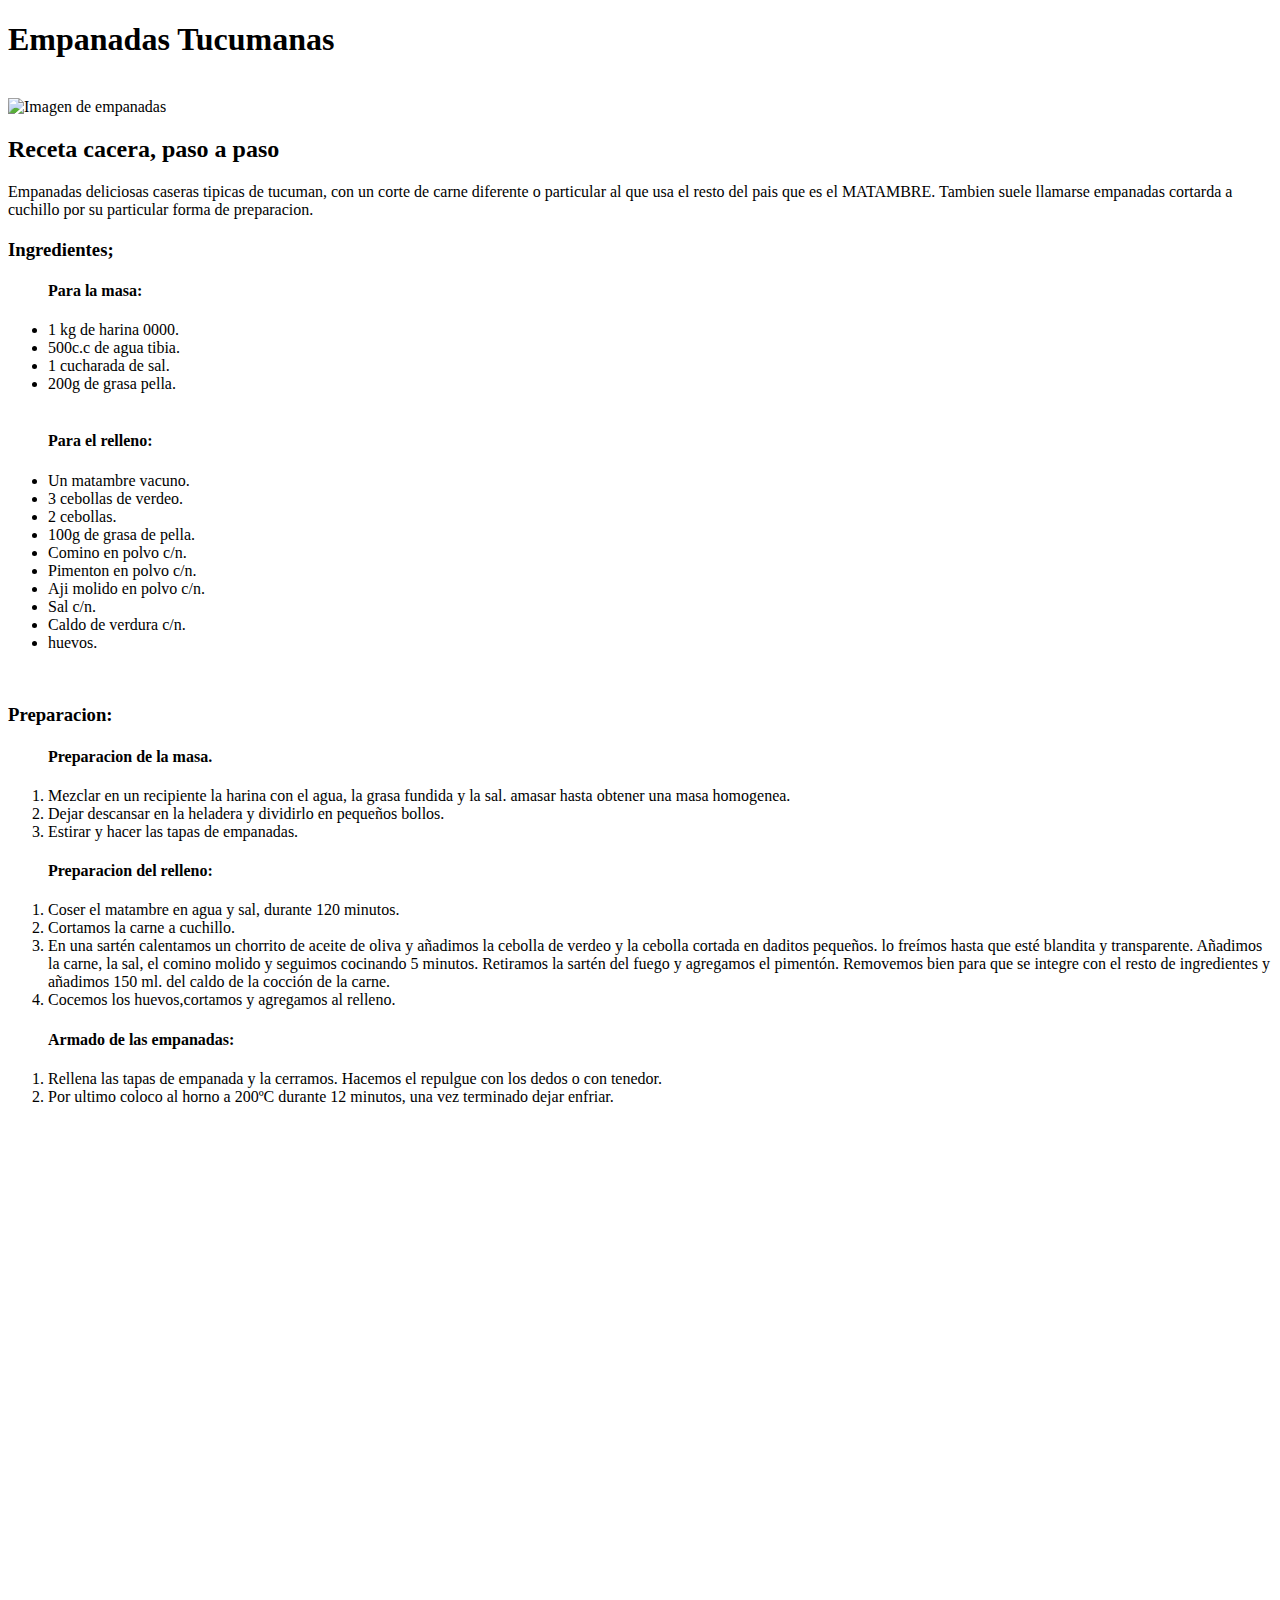
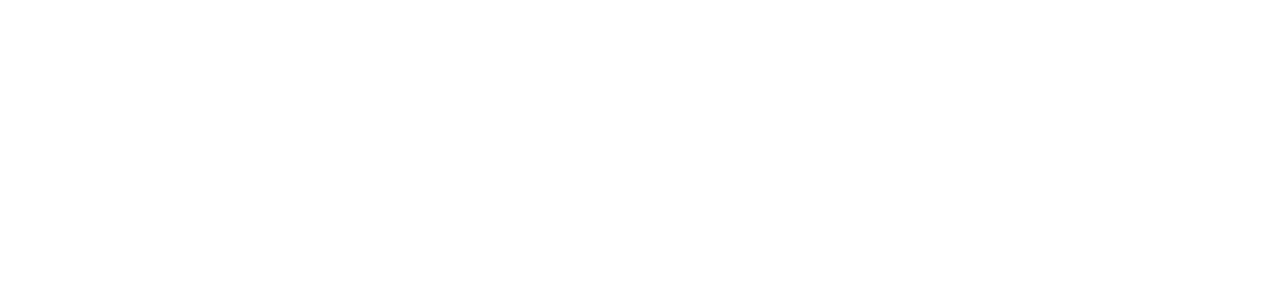
==== index.html @ 26b303b3 "Add files via upload" ====
<!DOCTYPE html>
<html lang="en" dir="ltr">
  <head>
    <meta charset="utf-8">
    <title>Empanadas tucumanas</title>
    <link rel="stylesheet" href="./css/estilo.css">
  </head>
  <body>
    <h1>Empanadas Tucumanas</h1>
    <br>
      <img src="imagenes/empanada.jpg" alt="Imagen de empanadas">
    <h2>Receta cacera, paso a paso</h2>
    <p>Empanadas deliciosas caseras tipicas de tucuman, con un corte de carne diferente o particular al que usa el resto del pais que es el MATAMBRE. Tambien suele llamarse empanadas cortarda a cuchillo por su particular forma de preparacion. </p>

    <h2></h2>

    <h3>Ingredientes;</h3>

    <ul>
      <h4>Para la masa:</h4>
      <li>  1 kg de harina 0000.</li>
      <li>  500c.c de agua tibia.</li>
       <li> 1 cucharada de sal.</li>
       <li>  200g de grasa pella.</li>
       <br>
       <h4>Para el relleno:</h4>
       <li>Un matambre vacuno.</li>
       <li>3 cebollas de verdeo.</li>
       <li>2 cebollas.</li>
        <li>100g de grasa de pella.</li>
        <li>Comino en polvo c/n.</li>
        <li>Pimenton en polvo c/n.</li>
        <li>Aji molido en polvo c/n.</li>
        <li>Sal c/n.</li>
        <li>Caldo de verdura c/n.</li>
        <li>huevos.</li>

    </ul>
    <br>
      <h3>Preparacion:</h3>
    <ol>
      <h4>Preparacion de la masa.</h4>
      <li>Mezclar en un recipiente la harina con el agua, la grasa fundida y la sal. amasar hasta obtener una masa homogenea.</li>
      <li>Dejar descansar en la heladera y dividirlo en pequeños bollos.</li>
      <li>Estirar y hacer las tapas de empanadas.</li>
    </ol>
    <ol>
      <h4>Preparacion del relleno:</h4>
      <li>Coser el matambre en agua y sal, durante 120 minutos.</li>
    <li>Cortamos la carne a cuchillo.</li>
    <li>En una sartén calentamos un chorrito de aceite de oliva y añadimos la cebolla de verdeo y la cebolla cortada en daditos pequeños.
      lo freímos hasta que esté blandita y transparente. Añadimos la carne, la sal, el comino molido y seguimos
 cocinando 5 minutos. Retiramos la sartén del fuego y agregamos el pimentón. Removemos bien para que se integre con el resto
 de ingredientes y añadimos 150 ml. del caldo de la cocción de la carne.</li>
 <li>Cocemos los huevos,cortamos y agregamos al relleno.</li>

    </ol>
    <ol>
      <h4>Armado de las empanadas:</h4>
      <li>Rellena las tapas de empanada y la cerramos. Hacemos el repulgue con los dedos o con tenedor.</li>
      <li>Por ultimo coloco al horno a 200ºC durante 12  minutos, una vez terminado dejar enfriar.</li>

    </ol>
<iframe width="560" height="315" src="https://www.youtube.com/embed/rnDQJhDhXo0" title="YouTube video player" frameborder="0" allow="accelerometer; autoplay; clipboard-write; encrypted-media; gyroscope; picture-in-picture" allowfullscreen></iframe>
<br>
<iframe src="https://www.google.com/maps/embed?pb=!1m18!1m12!1m3!1d113927.30717562452!2d-65.292634342418!3d-26.832688472022486!2m3!1f0!2f0!3f0!3m2!1i1024!2i768!4f13.1!3m3!1m2!1s0x94223792d6c56903%3A0xf88d5b92b5c56527!2sSan%20Miguel%20de%20Tucum%C3%A1n%2C%20Tucum%C3%A1n!5e0!3m2!1ses-419!2sar!4v1650241346299!5m2!1ses-419!2sar" width="600" height="450" style="border:0;" allowfullscreen="" loading="lazy" referrerpolicy="no-referrer-when-downgrade"></iframe>
  </body>
</html>
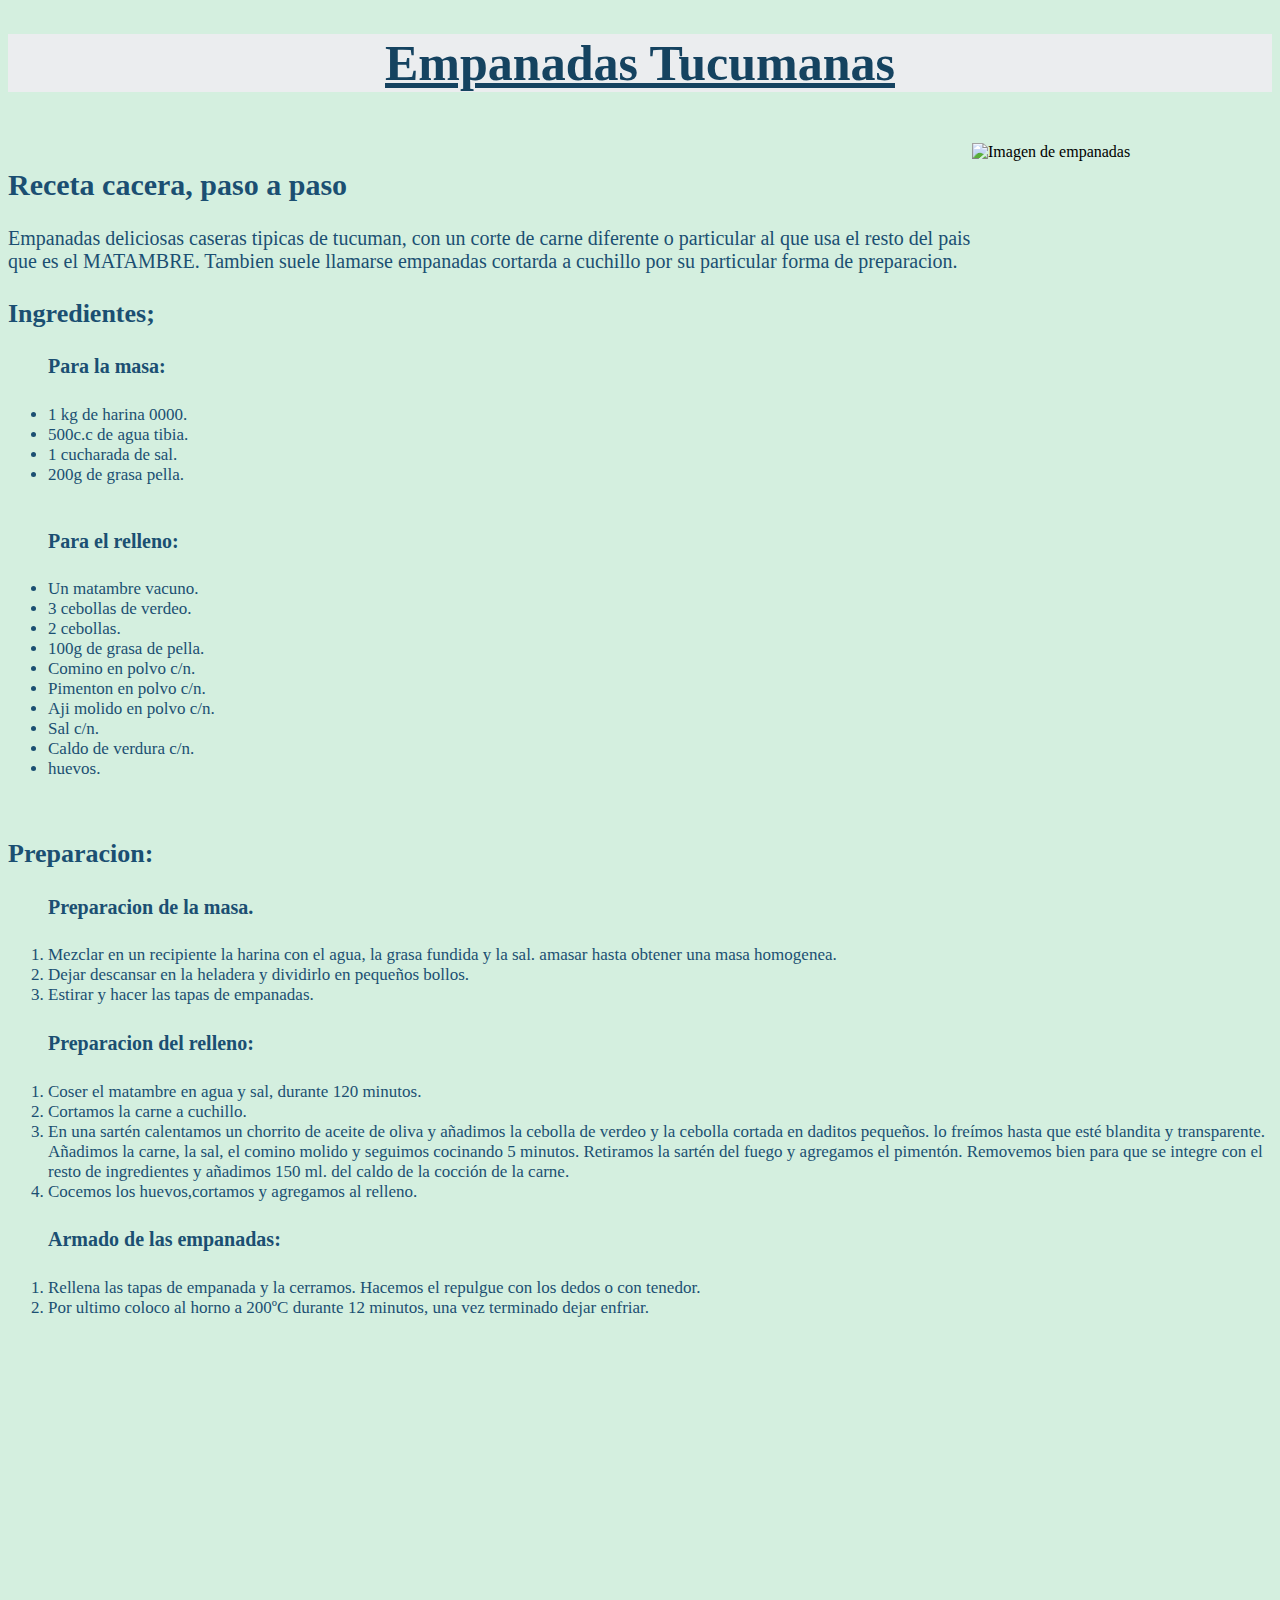
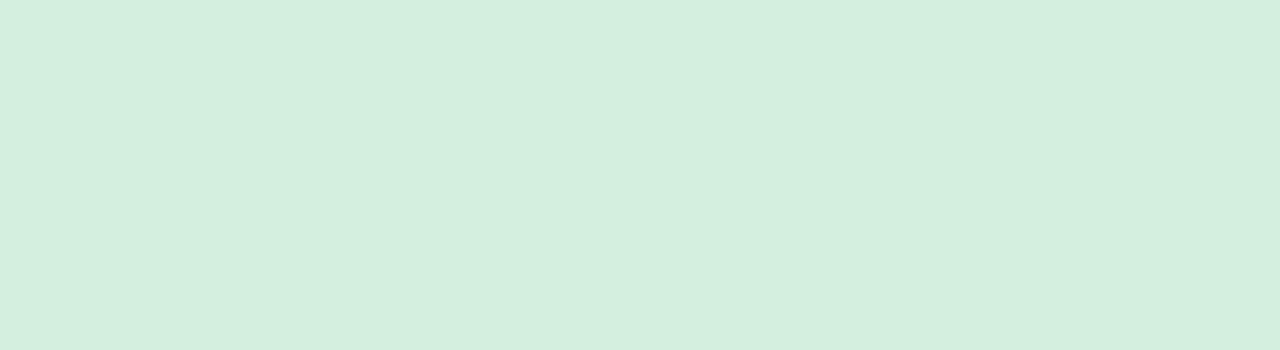
==== commit 4911c805: "Add files via upload" ====
--- a/index.html
+++ b/index.html
@@ -8,7 +8,7 @@
   <body>
     <h1>Empanadas Tucumanas</h1>
     <br>
-      <img src="imagenes/empanada.jpg" alt="Imagen de empanadas">
+      <img src="https://live.staticflickr.com/5519/31195692122_f3aa318936.jpg" alt="Imagen de empanadas">
     <h2>Receta cacera, paso a paso</h2>
     <p>Empanadas deliciosas caseras tipicas de tucuman, con un corte de carne diferente o particular al que usa el resto del pais que es el MATAMBRE. Tambien suele llamarse empanadas cortarda a cuchillo por su particular forma de preparacion. </p>
 
--- a/css/estilo.css
+++ b/css/estilo.css
@@ -0,0 +1,23 @@
+body {background-color:#D4EFDF;
+  font-style: normal;
+  border-color: red;}
+h1 {color:#154360;
+  background-color:#EBEDEF;
+   font-size:50px;
+   text-decoration: underline;
+   text-align:center;}
+h2 {color: #1B4F72;
+  font-size: 30px;
+  font-weight: bolder;}
+p { color:#1B4F72;
+  font-size: 20px}
+h3 {color:#1B4F72;
+  font-size: 26px}
+h3 {font-size: 26px}
+H4 {color: #1B4F72;
+  font-size: 20px}
+li {color: #1B4F72;
+  font-size:17px}
+img {min-width: 300px;height:300px;
+float: right;}
+iframe {min-width: 300px;height: 300px}
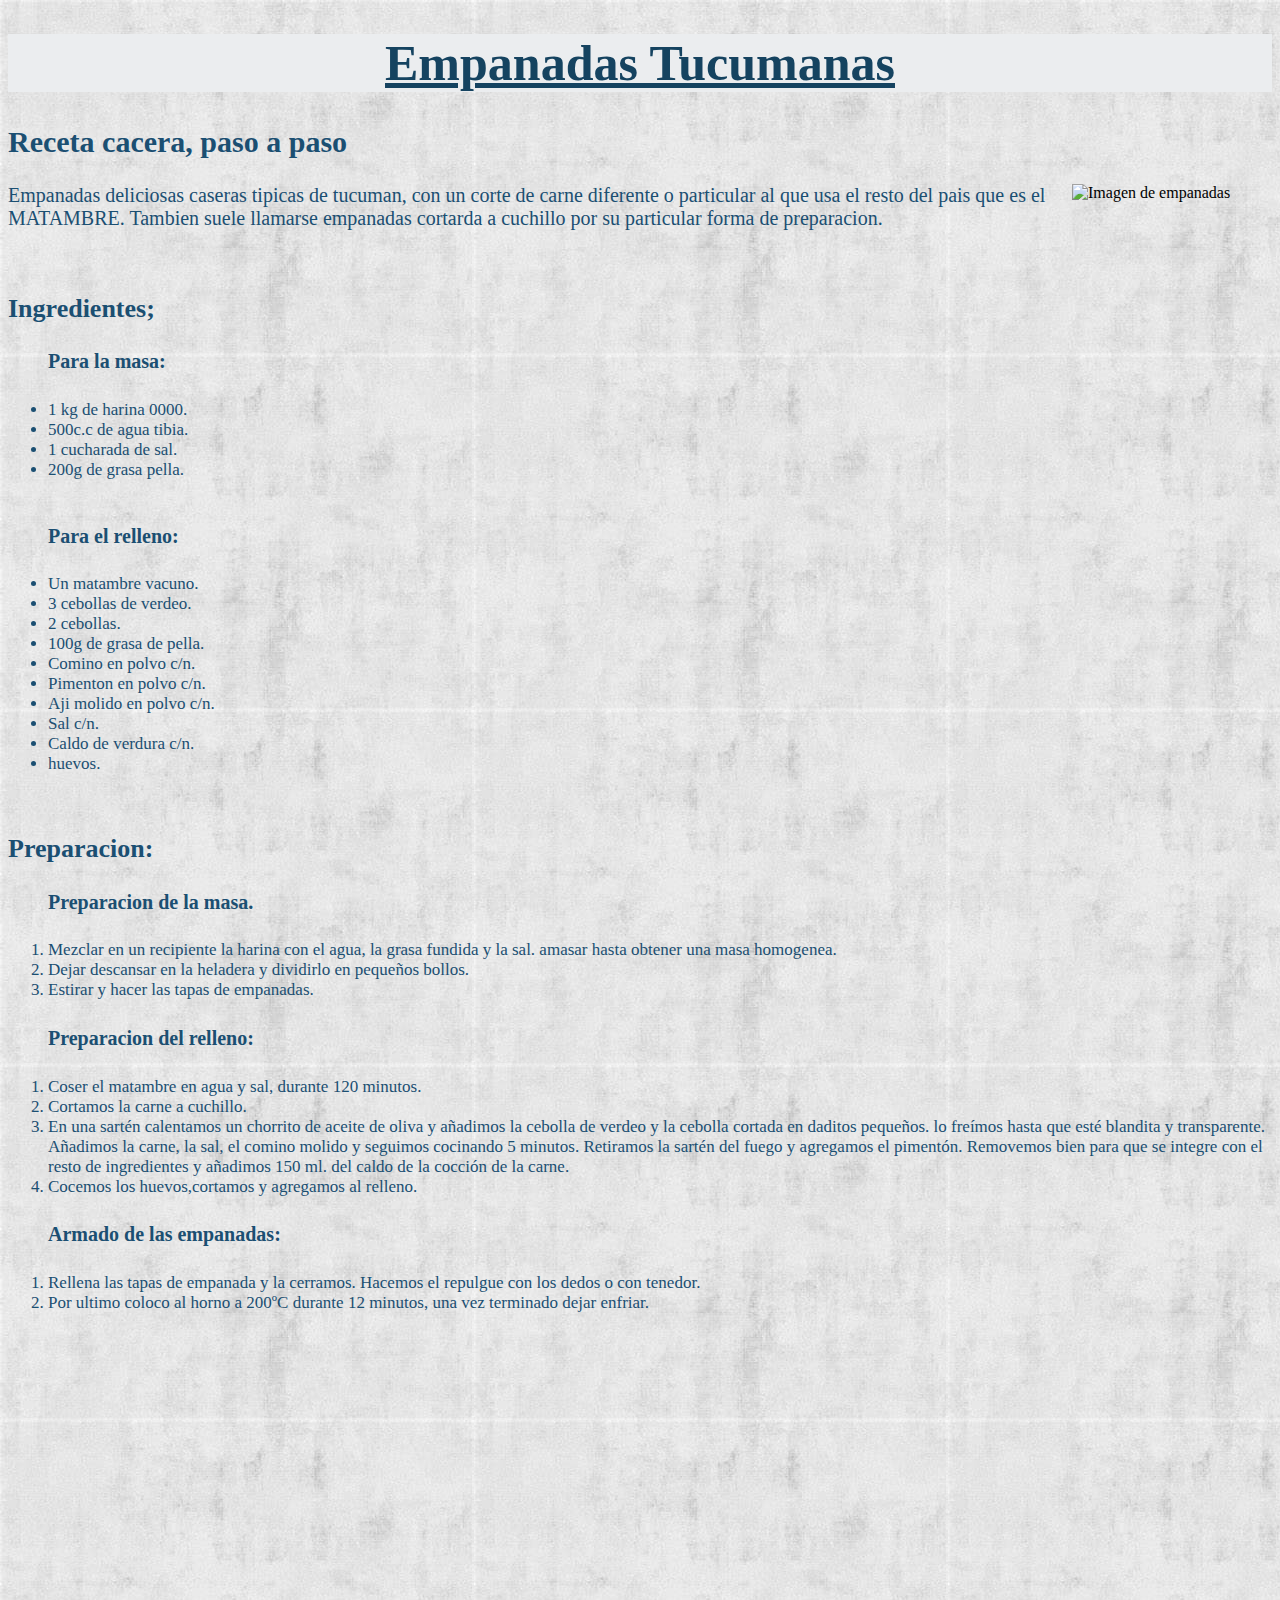
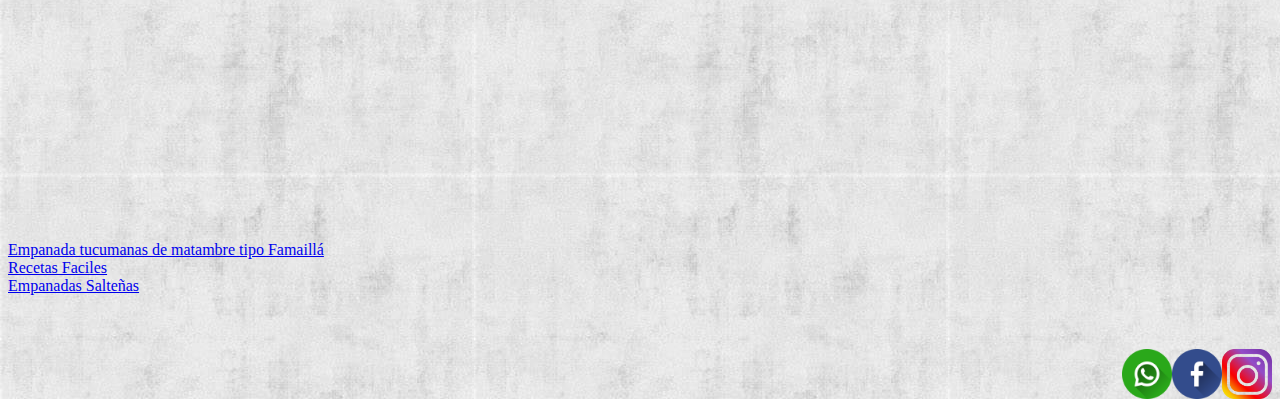
==== commit 10c44e1e: "Add files via upload" ====
--- a/index.html
+++ b/index.html
@@ -1,68 +1,93 @@
 <!DOCTYPE html>
 <html lang="en" dir="ltr">
-  <head>
-    <meta charset="utf-8">
-    <title>Empanadas tucumanas</title>
-    <link rel="stylesheet" href="./css/estilo.css">
-  </head>
-  <body>
-    <h1>Empanadas Tucumanas</h1>
-    <br>
-      <img src="https://live.staticflickr.com/5519/31195692122_f3aa318936.jpg" alt="Imagen de empanadas">
-    <h2>Receta cacera, paso a paso</h2>
-    <p>Empanadas deliciosas caseras tipicas de tucuman, con un corte de carne diferente o particular al que usa el resto del pais que es el MATAMBRE. Tambien suele llamarse empanadas cortarda a cuchillo por su particular forma de preparacion. </p>
+<head>
+ <meta charset="utf-8">
+ <title>Empanadas tucumanas</title>
+ <link rel="stylesheet" href="./css/estilo.css">
+</head>
+<body>
+ <header>
+  <h1>Empanadas Tucumanas</h1>
+  <h2>Receta cacera, paso a paso</h2>
+  <div class="img1"> <img id="principal" src="https://live.staticflickr.com/5519/31195692122_f3aa318936.jpg" alt="Imagen de empanadas">
 
-    <h2></h2>
+    </div>
+      <p>Empanadas deliciosas caseras tipicas de tucuman, con un corte de carne diferente o particular al que usa el resto del pais que es el MATAMBRE. Tambien suele llamarse empanadas cortarda a cuchillo por su particular forma de preparacion. </p>
 
-    <h3>Ingredientes;</h3>
+ </header>
 
-    <ul>
-      <h4>Para la masa:</h4>
-      <li>  1 kg de harina 0000.</li>
-      <li>  500c.c de agua tibia.</li>
-       <li> 1 cucharada de sal.</li>
-       <li>  200g de grasa pella.</li>
-       <br>
-       <h4>Para el relleno:</h4>
-       <li>Un matambre vacuno.</li>
-       <li>3 cebollas de verdeo.</li>
-       <li>2 cebollas.</li>
-        <li>100g de grasa de pella.</li>
-        <li>Comino en polvo c/n.</li>
-        <li>Pimenton en polvo c/n.</li>
-        <li>Aji molido en polvo c/n.</li>
-        <li>Sal c/n.</li>
-        <li>Caldo de verdura c/n.</li>
-        <li>huevos.</li>
+   <br>
 
-    </ul>
-    <br>
-      <h3>Preparacion:</h3>
-    <ol>
-      <h4>Preparacion de la masa.</h4>
-      <li>Mezclar en un recipiente la harina con el agua, la grasa fundida y la sal. amasar hasta obtener una masa homogenea.</li>
-      <li>Dejar descansar en la heladera y dividirlo en pequeños bollos.</li>
-      <li>Estirar y hacer las tapas de empanadas.</li>
-    </ol>
-    <ol>
-      <h4>Preparacion del relleno:</h4>
-      <li>Coser el matambre en agua y sal, durante 120 minutos.</li>
-    <li>Cortamos la carne a cuchillo.</li>
-    <li>En una sartén calentamos un chorrito de aceite de oliva y añadimos la cebolla de verdeo y la cebolla cortada en daditos pequeños.
-      lo freímos hasta que esté blandita y transparente. Añadimos la carne, la sal, el comino molido y seguimos
- cocinando 5 minutos. Retiramos la sartén del fuego y agregamos el pimentón. Removemos bien para que se integre con el resto
- de ingredientes y añadimos 150 ml. del caldo de la cocción de la carne.</li>
- <li>Cocemos los huevos,cortamos y agregamos al relleno.</li>
+<section>
+   <h3>Ingredientes;</h3>
 
-    </ol>
-    <ol>
-      <h4>Armado de las empanadas:</h4>
-      <li>Rellena las tapas de empanada y la cerramos. Hacemos el repulgue con los dedos o con tenedor.</li>
-      <li>Por ultimo coloco al horno a 200ºC durante 12  minutos, una vez terminado dejar enfriar.</li>
+ <ul>
+   <h4>Para la masa:</h4>
+   <li>  1 kg de harina 0000.</li>
+   <li>  500c.c de agua tibia.</li>
+   <li> 1 cucharada de sal.</li>
+   <li>  200g de grasa pella.</li>
+   <br>
+   <h4>Para el relleno:</h4>
+   <li>Un matambre vacuno.</li>
+   <li>3 cebollas de verdeo.</li>
+   <li>2 cebollas.</li>
+   <li>100g de grasa de pella.</li>
+   <li>Comino en polvo c/n.</li>
+   <li>Pimenton en polvo c/n.</li>
+   <li>Aji molido en polvo c/n.</li>
+   <li>Sal c/n.</li>
+   <li>Caldo de verdura c/n.</li>
+   <li>huevos.</li>
 
-    </ol>
-<iframe width="560" height="315" src="https://www.youtube.com/embed/rnDQJhDhXo0" title="YouTube video player" frameborder="0" allow="accelerometer; autoplay; clipboard-write; encrypted-media; gyroscope; picture-in-picture" allowfullscreen></iframe>
+</ul>
+   <br>
+  <h3>Preparacion:</h3>
+<ol>
+  <h4>Preparacion de la masa.</h4>
+  <li>Mezclar en un recipiente la harina con el agua, la grasa fundida y la sal. amasar hasta obtener una masa homogenea.</li>
+  <li>Dejar descansar en la heladera y dividirlo en pequeños bollos.</li>
+  <li>Estirar y hacer las tapas de empanadas.</li>
+</ol>
+<ol>
+  <h4>Preparacion del relleno:</h4>
+  <li>Coser el matambre en agua y sal, durante 120 minutos.</li>
+<li>Cortamos la carne a cuchillo.</li>
+<li>En una sartén calentamos un chorrito de aceite de oliva y añadimos la cebolla de verdeo y la cebolla cortada en daditos pequeños.
+  lo freímos hasta que esté blandita y transparente. Añadimos la carne, la sal, el comino molido y seguimos
+cocinando 5 minutos. Retiramos la sartén del fuego y agregamos el pimentón. Removemos bien para que se integre con el resto
+de ingredientes y añadimos 150 ml. del caldo de la cocción de la carne.</li>
+<li>Cocemos los huevos,cortamos y agregamos al relleno.</li>
+
+</ol>
+<ol>
+  <h4>Armado de las empanadas:</h4>
+  <li>Rellena las tapas de empanada y la cerramos. Hacemos el repulgue con los dedos o con tenedor.</li>
+  <li>Por ultimo coloco al horno a 200ºC durante 12  minutos, una vez terminado dejar enfriar.</li>
+</ol>
+<section/>
+
+<aside>
+<iframe class="iframe1"src="https://www.youtube.com/embed/rnDQJhDhXo0" title="YouTube video player" frameborder="0" allow="accelerometer; autoplay; clipboard-write; encrypted-media; gyroscope; picture-in-picture" allowfullscreen></iframe>
 <br>
-<iframe src="https://www.google.com/maps/embed?pb=!1m18!1m12!1m3!1d113927.30717562452!2d-65.292634342418!3d-26.832688472022486!2m3!1f0!2f0!3f0!3m2!1i1024!2i768!4f13.1!3m3!1m2!1s0x94223792d6c56903%3A0xf88d5b92b5c56527!2sSan%20Miguel%20de%20Tucum%C3%A1n%2C%20Tucum%C3%A1n!5e0!3m2!1ses-419!2sar!4v1650241346299!5m2!1ses-419!2sar" width="600" height="450" style="border:0;" allowfullscreen="" loading="lazy" referrerpolicy="no-referrer-when-downgrade"></iframe>
-  </body>
+<br>
+<br>
+<iframe class="iframe2"src="https://www.google.com/maps/embed?pb=!1m18!1m12!1m3!1d113927.30717562452!2d-65.292634342418!3d-26.832688472022486!2m3!1f0!2f0!3f0!3m2!1i1024!2i768!4f13.1!3m3!1m2!1s0x94223792d6c56903%3A0xf88d5b92b5c56527!2sSan%20Miguel%20de%20Tucum%C3%A1n%2C%20Tucum%C3%A1n!5e0!3m2!1ses-419!2sar!4v1650241346299!5m2!1ses-419!2sar" width="600" height="450" style="border:0;" allowfullscreen="" loading="lazy" referrerpolicy="no-referrer-when-downgrade"></iframe>
+ <br>
+ <br>
+ <a href="https://cookpad.com/ar/recetas/115215-empanada-tucumanas-de-matambre-tipo-famailla"target="blank">Empanada tucumanas de matambre tipo Famaillá</a>
+  <br>
+  <a href="https://www.cocinafacil.com.mx/recetas/recetas-de-empanadas/"target="blank">Recetas Faciles</a>
+  <br>
+  <a href="https://www.lanacion.com.ar/recetas/empanada-saltena-nid03052021/"target="blank">Empanadas Salteñas</a>
+
+</aside>
+<br><br><br>
+<footer>
+  <a href="#"><img class="img2" src="logo/instagram.jpg" alt="instagram"target="siguenos"></a>
+  <a href="#"> <img class="img2" src="logo/facebook.jpg" alt="facebook"></a>
+<a href="contacto.html"target="blank"><img class="img2" src="logo/whatsapp.jpg" alt="WhatsApp"></a>
+</footer>
+
+</body>
 </html>
--- a/css/estilo.css
+++ b/css/estilo.css
@@ -1,23 +1,30 @@
-body {background-color:#D4EFDF;
+body {background-image: url(../fondo/fon.jpg);
+  background-color:#D4EFDF;
   font-style: normal;
   border-color: red;}
-h1 {color:#154360;
-  background-color:#EBEDEF;
-   font-size:50px;
-   text-decoration: underline;
-   text-align:center;}
-h2 {color: #1B4F72;
-  font-size: 30px;
-  font-weight: bolder;}
-p { color:#1B4F72;
-  font-size: 20px}
-h3 {color:#1B4F72;
-  font-size: 26px}
-h3 {font-size: 26px}
-H4 {color: #1B4F72;
-  font-size: 20px}
-li {color: #1B4F72;
-  font-size:17px}
-img {min-width: 300px;height:300px;
-float: right;}
-iframe {min-width: 300px;height: 300px}
+  header
+    h1 {color:#154360;
+    background-color:#EBEDEF;
+     font-size:50px;
+     text-decoration: underline;
+     text-align:center;}
+  h2 {color: #1B4F72;
+    font-size: 30px;
+    font-weight: bolder;}
+    .img1 {min-width: 200px;height:200px;
+    float: right;}
+  p { color:#1B4F72;
+    font-size: 20px}
+
+    section
+  h3 {color:#1B4F72;
+    font-size: 26px}
+  H4 {color: #1B4F72;
+    font-size: 20px}
+  li {color: #1B4F72;
+    font-size:17px}}
+aside
+.iframe1 {width: 300px;height: 300px;}
+ .iframe2{width:300px;;height: 300px;}
+ footer
+.img2 {min-width: 50px;height: 50px;float:right;background-attachment: fixed;}
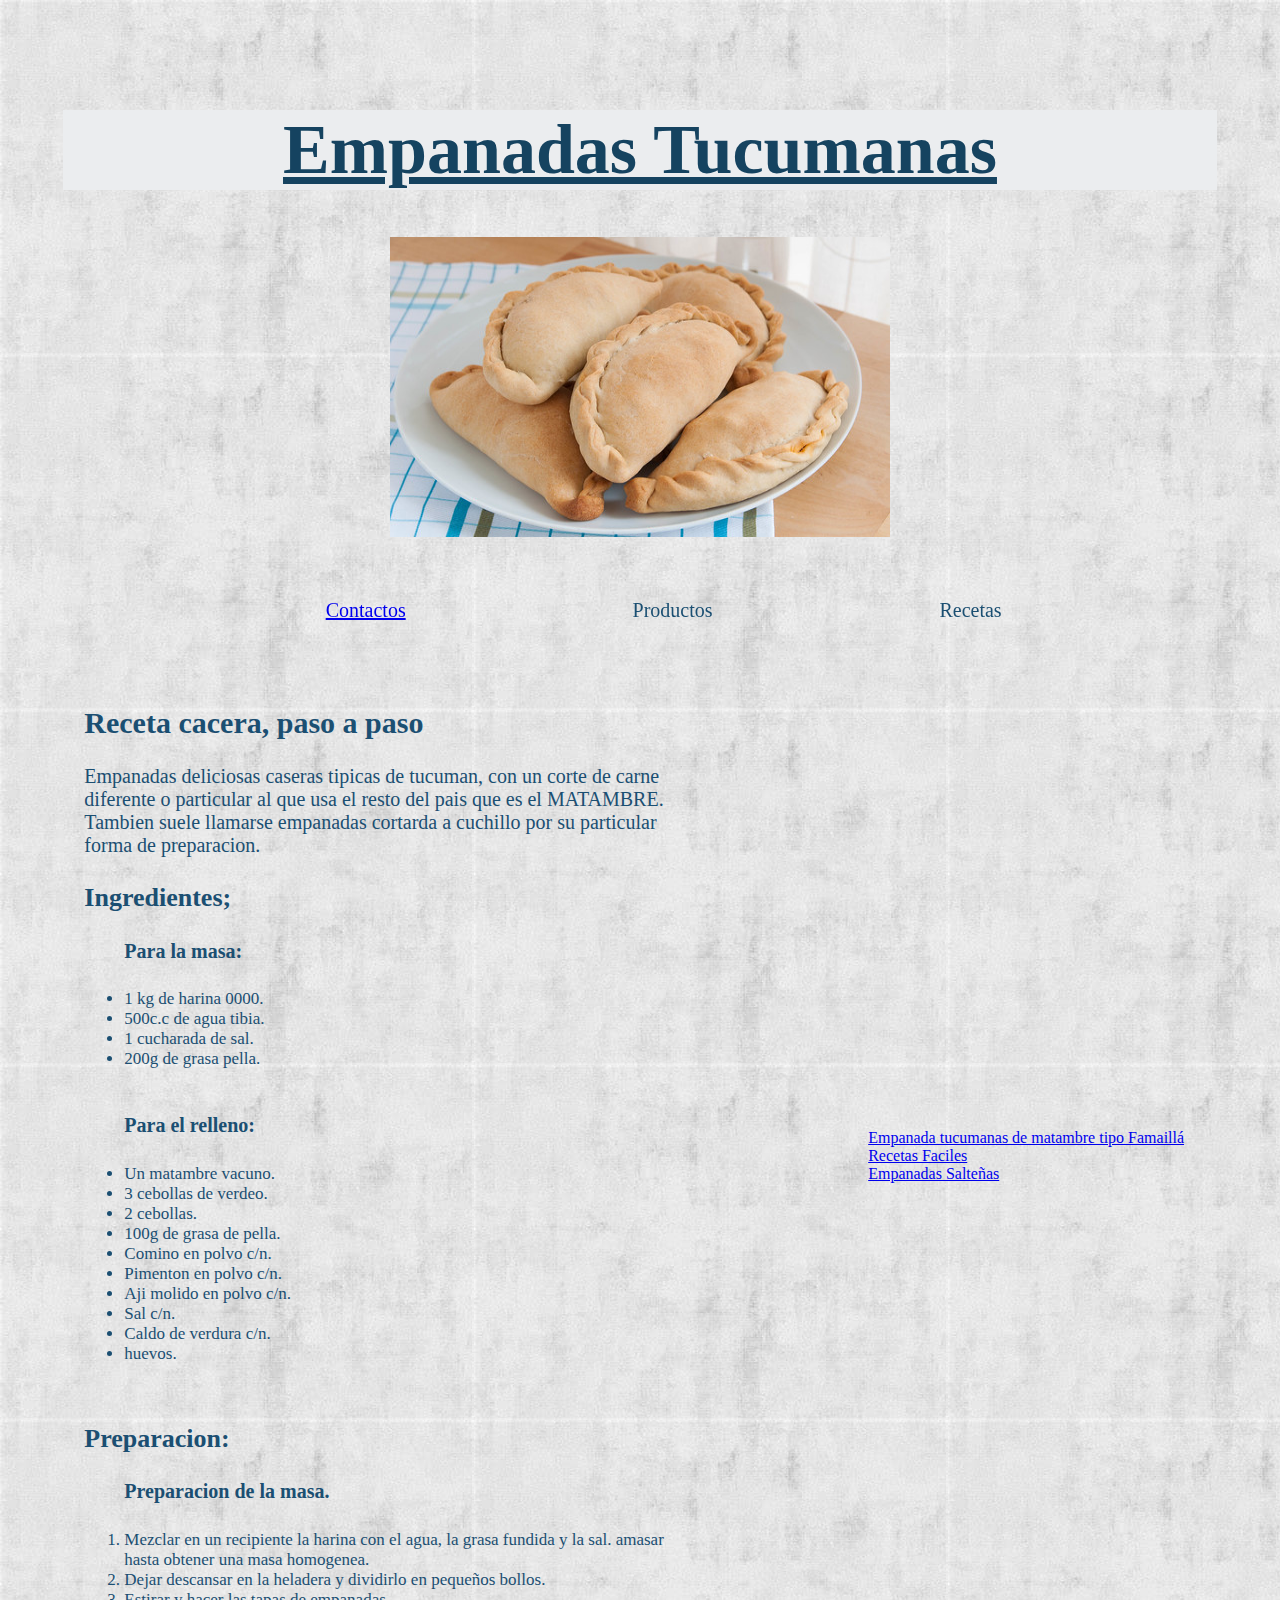
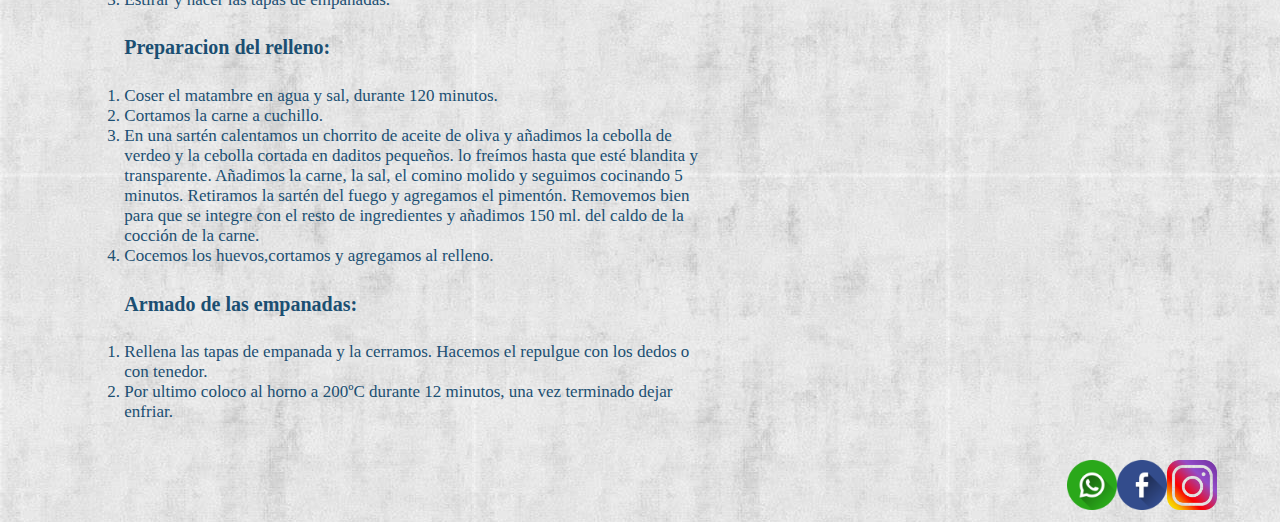
==== commit c874dc63: "Add files via upload" ====
--- a/index.html
+++ b/index.html
@@ -1,93 +1,92 @@
 <!DOCTYPE html>
 <html lang="en" dir="ltr">
 <head>
- <meta charset="utf-8">
- <title>Empanadas tucumanas</title>
- <link rel="stylesheet" href="./css/estilo.css">
+  <meta charset="utf-8">
+  <title>Empanadas tucumanas</title>
+  <link rel="stylesheet" href="./css/estilo.css">
 </head>
 <body>
- <header>
-  <h1>Empanadas Tucumanas</h1>
-  <h2>Receta cacera, paso a paso</h2>
-  <div class="img1"> <img id="principal" src="https://live.staticflickr.com/5519/31195692122_f3aa318936.jpg" alt="Imagen de empanadas">
+  <header>
+    <h1>Empanadas Tucumanas</h1>
+    <img class="img1"src="imagenes/empanada.jpg" alt="Imagen de empanadas">
+  </header>
+  <br><br>
 
-    </div>
-      <p>Empanadas deliciosas caseras tipicas de tucuman, con un corte de carne diferente o particular al que usa el resto del pais que es el MATAMBRE. Tambien suele llamarse empanadas cortarda a cuchillo por su particular forma de preparacion. </p>
+  <nav>
+    <ul>
+      <li> <a href="contacto.html"target="blank">Contactos</a></li>
+      <li>Productos</li>
+      <li>Recetas</li>
+    </ul>
+  </nav>
 
- </header>
+  <section>
+    <h2>Receta cacera, paso a paso</h2>
+    <p>Empanadas deliciosas caseras tipicas de tucuman, con un corte de carne diferente o particular al que usa el resto del pais que es el MATAMBRE. Tambien suele llamarse empanadas cortarda a cuchillo por su particular forma de preparacion. </p>
+    <h3>Ingredientes;</h3>
+    <ul>
+      <h4>Para la masa:</h4>
+      <li>  1 kg de harina 0000.</li>
+      <li>  500c.c de agua tibia.</li>
+      <li> 1 cucharada de sal.</li>
+      <li>  200g de grasa pella.</li>
+      <br>
+      <h4>Para el relleno:</h4>
+      <li>Un matambre vacuno.</li>
+      <li>3 cebollas de verdeo.</li>
+      <li>2 cebollas.</li>
+      <li>100g de grasa de pella.</li>
+      <li>Comino en polvo c/n.</li>
+      <li>Pimenton en polvo c/n.</li>
+      <li>Aji molido en polvo c/n.</li>
+      <li>Sal c/n.</li>
+      <li>Caldo de verdura c/n.</li>
+      <li>huevos.</li>
+    </ul>
+    <br>
+    <h3>Preparacion:</h3>
+    <ol>
+      <h4>Preparacion de la masa.</h4>
+      <li>Mezclar en un recipiente la harina con el agua, la grasa fundida y la sal. amasar hasta obtener una masa homogenea.</li>
+      <li>Dejar descansar en la heladera y dividirlo en pequeños bollos.</li>
+      <li>Estirar y hacer las tapas de empanadas.</li>
+    </ol>
+    <ol>
+      <h4>Preparacion del relleno:</h4>
+      <li>Coser el matambre en agua y sal, durante 120 minutos.</li>
+      <li>Cortamos la carne a cuchillo.</li>
+      <li>En una sartén calentamos un chorrito de aceite de oliva y añadimos la cebolla de verdeo y la cebolla cortada en daditos pequeños.
+        lo freímos hasta que esté blandita y transparente. Añadimos la carne, la sal, el comino molido y seguimos
+        cocinando 5 minutos. Retiramos la sartén del fuego y agregamos el pimentón. Removemos bien para que se integre con el resto
+        de ingredientes y añadimos 150 ml. del caldo de la cocción de la carne.</li>
+        <li>Cocemos los huevos,cortamos y agregamos al relleno.</li>
+      </ol>
+      <ol>
+        <h4>Armado de las empanadas:</h4>
+        <li>Rellena las tapas de empanada y la cerramos. Hacemos el repulgue con los dedos o con tenedor.</li>
+        <li>Por ultimo coloco al horno a 200ºC durante 12  minutos, una vez terminado dejar enfriar.</li>
+      </ol>
 
-   <br>
+    </section>
 
-<section>
-   <h3>Ingredientes;</h3>
+    <aside>
+      <iframe class="iframe1"src="https://www.youtube.com/embed/rnDQJhDhXo0" title="YouTube video player" frameborder="0" allow="accelerometer; autoplay; clipboard-write; encrypted-media; gyroscope; picture-in-picture" allowfullscreen></iframe>
+      <iframe class="iframe2"src="https://www.google.com/maps/embed?pb=!1m18!1m12!1m3!1d113927.30717562452!2d-65.292634342418!3d-26.832688472022486!2m3!1f0!2f0!3f0!3m2!1i1024!2i768!4f13.1!3m3!1m2!1s0x94223792d6c56903%3A0xf88d5b92b5c56527!2sSan%20Miguel%20de%20Tucum%C3%A1n%2C%20Tucum%C3%A1n!5e0!3m2!1ses-419!2sar!4v1650241346299!5m2!1ses-419!2sar" width="600" height="450" style="border:0;" allowfullscreen="" loading="lazy" referrerpolicy="no-referrer-when-downgrade"></iframe>
+      <br>
+      <div class="a">
+        <a href="https://cookpad.com/ar/recetas/115215-empanada-tucumanas-de-matambre-tipo-famailla"target="blank">Empanada tucumanas de matambre tipo Famaillá</a>
+        <br>
+        <a href="https://www.cocinafacil.com.mx/recetas/recetas-de-empanadas/"target="blank">Recetas Faciles</a>
+        <br>
+        <a href="https://www.lanacion.com.ar/recetas/empanada-saltena-nid03052021/"target="blank">Empanadas Salteñas</a>
+      </div>
+    </aside>
+    <br><br><br> <br>
+    <footer>
+      <a href="#"><img class="img2" src="logo/instagram.jpg" alt="instagram"target="siguenos"></a>
+      <a href="#"> <img class="img2" src="logo/facebook.jpg" alt="facebook"></a>
+      <a href="#"><img class="img2" src="logo/whatsapp.jpg" alt="WhatsApp"></a>
+    </footer>
 
- <ul>
-   <h4>Para la masa:</h4>
-   <li>  1 kg de harina 0000.</li>
-   <li>  500c.c de agua tibia.</li>
-   <li> 1 cucharada de sal.</li>
-   <li>  200g de grasa pella.</li>
-   <br>
-   <h4>Para el relleno:</h4>
-   <li>Un matambre vacuno.</li>
-   <li>3 cebollas de verdeo.</li>
-   <li>2 cebollas.</li>
-   <li>100g de grasa de pella.</li>
-   <li>Comino en polvo c/n.</li>
-   <li>Pimenton en polvo c/n.</li>
-   <li>Aji molido en polvo c/n.</li>
-   <li>Sal c/n.</li>
-   <li>Caldo de verdura c/n.</li>
-   <li>huevos.</li>
-
-</ul>
-   <br>
-  <h3>Preparacion:</h3>
-<ol>
-  <h4>Preparacion de la masa.</h4>
-  <li>Mezclar en un recipiente la harina con el agua, la grasa fundida y la sal. amasar hasta obtener una masa homogenea.</li>
-  <li>Dejar descansar en la heladera y dividirlo en pequeños bollos.</li>
-  <li>Estirar y hacer las tapas de empanadas.</li>
-</ol>
-<ol>
-  <h4>Preparacion del relleno:</h4>
-  <li>Coser el matambre en agua y sal, durante 120 minutos.</li>
-<li>Cortamos la carne a cuchillo.</li>
-<li>En una sartén calentamos un chorrito de aceite de oliva y añadimos la cebolla de verdeo y la cebolla cortada en daditos pequeños.
-  lo freímos hasta que esté blandita y transparente. Añadimos la carne, la sal, el comino molido y seguimos
-cocinando 5 minutos. Retiramos la sartén del fuego y agregamos el pimentón. Removemos bien para que se integre con el resto
-de ingredientes y añadimos 150 ml. del caldo de la cocción de la carne.</li>
-<li>Cocemos los huevos,cortamos y agregamos al relleno.</li>
-
-</ol>
-<ol>
-  <h4>Armado de las empanadas:</h4>
-  <li>Rellena las tapas de empanada y la cerramos. Hacemos el repulgue con los dedos o con tenedor.</li>
-  <li>Por ultimo coloco al horno a 200ºC durante 12  minutos, una vez terminado dejar enfriar.</li>
-</ol>
-<section/>
-
-<aside>
-<iframe class="iframe1"src="https://www.youtube.com/embed/rnDQJhDhXo0" title="YouTube video player" frameborder="0" allow="accelerometer; autoplay; clipboard-write; encrypted-media; gyroscope; picture-in-picture" allowfullscreen></iframe>
-<br>
-<br>
-<br>
-<iframe class="iframe2"src="https://www.google.com/maps/embed?pb=!1m18!1m12!1m3!1d113927.30717562452!2d-65.292634342418!3d-26.832688472022486!2m3!1f0!2f0!3f0!3m2!1i1024!2i768!4f13.1!3m3!1m2!1s0x94223792d6c56903%3A0xf88d5b92b5c56527!2sSan%20Miguel%20de%20Tucum%C3%A1n%2C%20Tucum%C3%A1n!5e0!3m2!1ses-419!2sar!4v1650241346299!5m2!1ses-419!2sar" width="600" height="450" style="border:0;" allowfullscreen="" loading="lazy" referrerpolicy="no-referrer-when-downgrade"></iframe>
- <br>
- <br>
- <a href="https://cookpad.com/ar/recetas/115215-empanada-tucumanas-de-matambre-tipo-famailla"target="blank">Empanada tucumanas de matambre tipo Famaillá</a>
-  <br>
-  <a href="https://www.cocinafacil.com.mx/recetas/recetas-de-empanadas/"target="blank">Recetas Faciles</a>
-  <br>
-  <a href="https://www.lanacion.com.ar/recetas/empanada-saltena-nid03052021/"target="blank">Empanadas Salteñas</a>
-
-</aside>
-<br><br><br>
-<footer>
-  <a href="#"><img class="img2" src="logo/instagram.jpg" alt="instagram"target="siguenos"></a>
-  <a href="#"> <img class="img2" src="logo/facebook.jpg" alt="facebook"></a>
-<a href="contacto.html"target="blank"><img class="img2" src="logo/whatsapp.jpg" alt="WhatsApp"></a>
-</footer>
-
-</body>
-</html>
+  </body>
+  </html>
--- a/css/estilo.css
+++ b/css/estilo.css
@@ -1,30 +1,73 @@
 body {background-image: url(../fondo/fon.jpg);
   background-color:#D4EFDF;
   font-style: normal;
-  border-color: red;}
-  header
-    h1 {color:#154360;
-    background-color:#EBEDEF;
-     font-size:50px;
-     text-decoration: underline;
-     text-align:center;}
-  h2 {color: #1B4F72;
-    font-size: 30px;
-    font-weight: bolder;}
-    .img1 {min-width: 200px;height:200px;
-    float: right;}
-  p { color:#1B4F72;
-    font-size: 20px}
+  border-color: red;
+  margin: 50px;
+  padding: 1%;
 
-    section
-  h3 {color:#1B4F72;
-    font-size: 26px}
-  H4 {color: #1B4F72;
-    font-size: 20px}
-  li {color: #1B4F72;
-    font-size:17px}}
-aside
-.iframe1 {width: 300px;height: 300px;}
- .iframe2{width:300px;;height: 300px;}
- footer
-.img2 {min-width: 50px;height: 50px;float:right;background-attachment: fixed;}
+
+}
+header
+h1 {color:#154360;
+  background-color:#EBEDEF;
+  font-size:70px;
+  text-decoration: underline;
+  text-align:center;}
+  .img1:hover {border-radius: 20%;border: 10px solid:black;width: 50%}
+  .img1 {min-width: 500px; height: 300px;margin:10px auto;
+    display:block;border: 3px solid:black}
+
+
+
+nav { width: auto;}
+    nav ul li {
+      display: inline-block;
+      margin-left: 20%; margin-bottom: 2%;float: 50%;font-size: 20px;}
+      a:hover {float: auto;color:pink;text-align:center; background-color:violet}
+
+
+section
+      {width: 55%;float: left;
+        margin: 1%;
+        padding: 10px;
+        border: 3px solid:black;
+        box-sizing: border-box;
+        height: auto;
+        overflow: auto;}
+
+        h2{color: #1B4F72;
+          font-size: 30px;
+          font-weight: bolder;}
+        p { color:#1B4F72;
+            font-size: 20px}
+        h3 {color:#1B4F72;
+              font-size: 26px;float:center;}
+        h4 {color: #1B4F72;
+                font-size: 20px}
+        li {color: #1B4F72;
+                  font-size:17px}
+
+
+aside { width: 40%;float: left;
+        margin:1%;
+        padding: 10px;
+        border: 3px solid:black;
+        box-sizing: border-box;
+        height: auto;
+        overflow: auto;}
+
+      .iframe1 {width: 300px;height: 200px;margin:10px auto;
+                display:block;}
+      .iframe1:hover{width: 100%}
+      .iframe2{width:300px;;height: 200px;margin:10px auto;
+                      display:block;}
+      .iframe2:hover{width: 100%;}
+      .a{width: auto;float: right;}
+
+
+  footer {clear: both;}
+        .img2 {min-width: 50px;height: 50px;float:right;background-attachment: fixed;}
+        .contacto{float: left; font-size:17px;color: #0277BD}
+
+  form{width:400px;
+      background-color: #D7CCC8;color:#212121;}
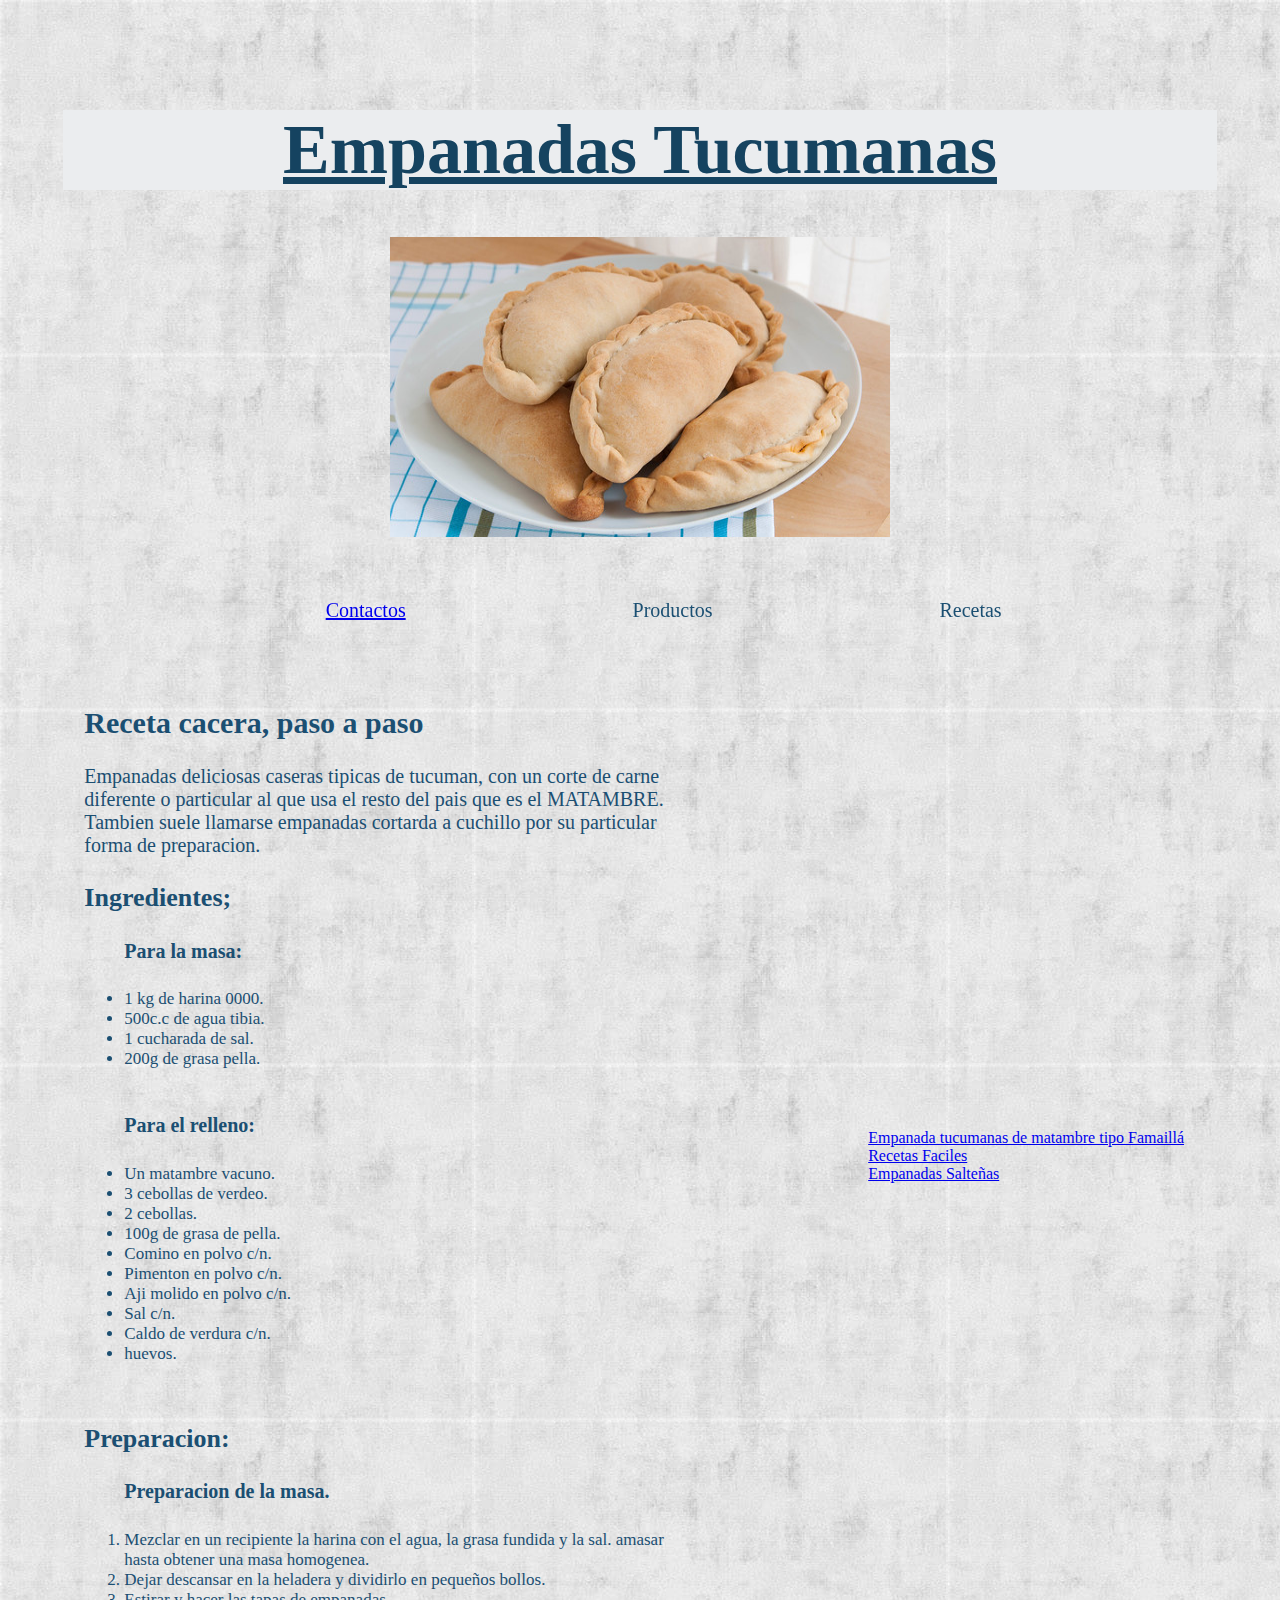
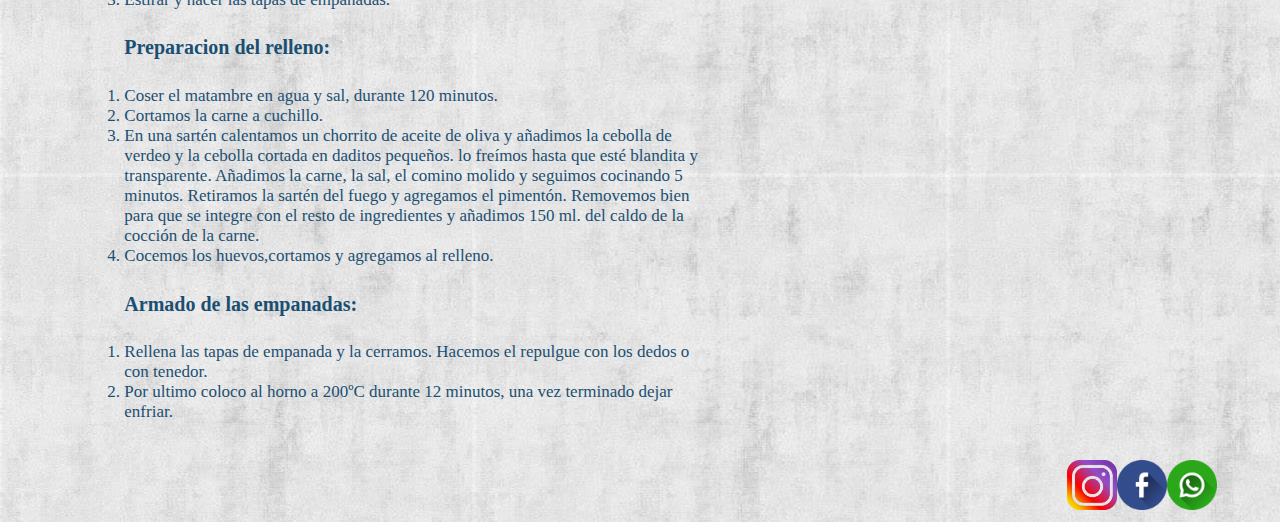
==== commit be486a39: "Add files via upload" ====
--- a/index.html
+++ b/index.html
@@ -4,6 +4,7 @@
   <meta charset="utf-8">
   <title>Empanadas tucumanas</title>
   <link rel="stylesheet" href="./css/estilo.css">
+  <meta name= viewport content="width=device-width;initial-sacle=1.0">
 </head>
 <body>
   <header>
@@ -19,73 +20,77 @@
       <li>Recetas</li>
     </ul>
   </nav>
-
-  <section>
-    <h2>Receta cacera, paso a paso</h2>
-    <p>Empanadas deliciosas caseras tipicas de tucuman, con un corte de carne diferente o particular al que usa el resto del pais que es el MATAMBRE. Tambien suele llamarse empanadas cortarda a cuchillo por su particular forma de preparacion. </p>
-    <h3>Ingredientes;</h3>
-    <ul>
-      <h4>Para la masa:</h4>
-      <li>  1 kg de harina 0000.</li>
-      <li>  500c.c de agua tibia.</li>
-      <li> 1 cucharada de sal.</li>
-      <li>  200g de grasa pella.</li>
+  <div class="section-aside">
+    <section>
+      <h2>Receta cacera, paso a paso</h2>
+      <p>Empanadas deliciosas caseras tipicas de tucuman, con un corte de carne diferente o particular al que usa el resto del pais que es el MATAMBRE. Tambien suele llamarse empanadas cortarda a cuchillo por su particular forma de preparacion. </p>
+      <h3>Ingredientes;</h3>
+      <ul>
+        <h4>Para la masa:</h4>
+        <li>  1 kg de harina 0000.</li>
+        <li>  500c.c de agua tibia.</li>
+        <li> 1 cucharada de sal.</li>
+        <li>  200g de grasa pella.</li>
+        <br>
+        <h4>Para el relleno:</h4>
+        <li>Un matambre vacuno.</li>
+        <li>3 cebollas de verdeo.</li>
+        <li>2 cebollas.</li>
+        <li>100g de grasa de pella.</li>
+        <li>Comino en polvo c/n.</li>
+        <li>Pimenton en polvo c/n.</li>
+        <li>Aji molido en polvo c/n.</li>
+        <li>Sal c/n.</li>
+        <li>Caldo de verdura c/n.</li>
+        <li>huevos.</li>
+      </ul>
       <br>
-      <h4>Para el relleno:</h4>
-      <li>Un matambre vacuno.</li>
-      <li>3 cebollas de verdeo.</li>
-      <li>2 cebollas.</li>
-      <li>100g de grasa de pella.</li>
-      <li>Comino en polvo c/n.</li>
-      <li>Pimenton en polvo c/n.</li>
-      <li>Aji molido en polvo c/n.</li>
-      <li>Sal c/n.</li>
-      <li>Caldo de verdura c/n.</li>
-      <li>huevos.</li>
-    </ul>
-    <br>
-    <h3>Preparacion:</h3>
-    <ol>
-      <h4>Preparacion de la masa.</h4>
-      <li>Mezclar en un recipiente la harina con el agua, la grasa fundida y la sal. amasar hasta obtener una masa homogenea.</li>
-      <li>Dejar descansar en la heladera y dividirlo en pequeños bollos.</li>
-      <li>Estirar y hacer las tapas de empanadas.</li>
-    </ol>
-    <ol>
-      <h4>Preparacion del relleno:</h4>
-      <li>Coser el matambre en agua y sal, durante 120 minutos.</li>
-      <li>Cortamos la carne a cuchillo.</li>
-      <li>En una sartén calentamos un chorrito de aceite de oliva y añadimos la cebolla de verdeo y la cebolla cortada en daditos pequeños.
-        lo freímos hasta que esté blandita y transparente. Añadimos la carne, la sal, el comino molido y seguimos
-        cocinando 5 minutos. Retiramos la sartén del fuego y agregamos el pimentón. Removemos bien para que se integre con el resto
-        de ingredientes y añadimos 150 ml. del caldo de la cocción de la carne.</li>
-        <li>Cocemos los huevos,cortamos y agregamos al relleno.</li>
+      <h3>Preparacion:</h3>
+      <ol>
+        <h4>Preparacion de la masa.</h4>
+        <li>Mezclar en un recipiente la harina con el agua, la grasa fundida y la sal. amasar hasta obtener una masa homogenea.</li>
+        <li>Dejar descansar en la heladera y dividirlo en pequeños bollos.</li>
+        <li>Estirar y hacer las tapas de empanadas.</li>
       </ol>
       <ol>
-        <h4>Armado de las empanadas:</h4>
-        <li>Rellena las tapas de empanada y la cerramos. Hacemos el repulgue con los dedos o con tenedor.</li>
-        <li>Por ultimo coloco al horno a 200ºC durante 12  minutos, una vez terminado dejar enfriar.</li>
-      </ol>
+        <h4>Preparacion del relleno:</h4>
+        <li>Coser el matambre en agua y sal, durante 120 minutos.</li>
+        <li>Cortamos la carne a cuchillo.</li>
+        <li>En una sartén calentamos un chorrito de aceite de oliva y añadimos la cebolla de verdeo y la cebolla cortada en daditos pequeños.
+          lo freímos hasta que esté blandita y transparente. Añadimos la carne, la sal, el comino molido y seguimos
+          cocinando 5 minutos. Retiramos la sartén del fuego y agregamos el pimentón. Removemos bien para que se integre con el resto
+          de ingredientes y añadimos 150 ml. del caldo de la cocción de la carne.</li>
+          <li>Cocemos los huevos,cortamos y agregamos al relleno.</li>
+        </ol>
+        <ol>
+          <h4>Armado de las empanadas:</h4>
+          <li>Rellena las tapas de empanada y la cerramos. Hacemos el repulgue con los dedos o con tenedor.</li>
+          <li>Por ultimo coloco al horno a 200ºC durante 12  minutos, una vez terminado dejar enfriar.</li>
+        </ol>
 
-    </section>
+      </section>
 
-    <aside>
-      <iframe class="iframe1"src="https://www.youtube.com/embed/rnDQJhDhXo0" title="YouTube video player" frameborder="0" allow="accelerometer; autoplay; clipboard-write; encrypted-media; gyroscope; picture-in-picture" allowfullscreen></iframe>
-      <iframe class="iframe2"src="https://www.google.com/maps/embed?pb=!1m18!1m12!1m3!1d113927.30717562452!2d-65.292634342418!3d-26.832688472022486!2m3!1f0!2f0!3f0!3m2!1i1024!2i768!4f13.1!3m3!1m2!1s0x94223792d6c56903%3A0xf88d5b92b5c56527!2sSan%20Miguel%20de%20Tucum%C3%A1n%2C%20Tucum%C3%A1n!5e0!3m2!1ses-419!2sar!4v1650241346299!5m2!1ses-419!2sar" width="600" height="450" style="border:0;" allowfullscreen="" loading="lazy" referrerpolicy="no-referrer-when-downgrade"></iframe>
-      <br>
-      <div class="a">
-        <a href="https://cookpad.com/ar/recetas/115215-empanada-tucumanas-de-matambre-tipo-famailla"target="blank">Empanada tucumanas de matambre tipo Famaillá</a>
+      <aside>
+        <iframe class="iframe1"src="https://www.youtube.com/embed/rnDQJhDhXo0" title="YouTube video player" frameborder="0" allow="accelerometer; autoplay; clipboard-write; encrypted-media; gyroscope; picture-in-picture" allowfullscreen></iframe>
+        <iframe class="iframe2"src="https://www.google.com/maps/embed?pb=!1m18!1m12!1m3!1d113927.30717562452!2d-65.292634342418!3d-26.832688472022486!2m3!1f0!2f0!3f0!3m2!1i1024!2i768!4f13.1!3m3!1m2!1s0x94223792d6c56903%3A0xf88d5b92b5c56527!2sSan%20Miguel%20de%20Tucum%C3%A1n%2C%20Tucum%C3%A1n!5e0!3m2!1ses-419!2sar!4v1650241346299!5m2!1ses-419!2sar" width="600" height="450" style="border:0;" allowfullscreen="" loading="lazy" referrerpolicy="no-referrer-when-downgrade"></iframe>
         <br>
-        <a href="https://www.cocinafacil.com.mx/recetas/recetas-de-empanadas/"target="blank">Recetas Faciles</a>
-        <br>
-        <a href="https://www.lanacion.com.ar/recetas/empanada-saltena-nid03052021/"target="blank">Empanadas Salteñas</a>
-      </div>
-    </aside>
+        <div class="a">
+          <a href="https://cookpad.com/ar/recetas/115215-empanada-tucumanas-de-matambre-tipo-famailla"target="blank">Empanada tucumanas de matambre tipo Famaillá</a>
+          <br>
+          <a href="https://www.cocinafacil.com.mx/recetas/recetas-de-empanadas/"target="blank">Recetas Faciles</a>
+          <br>
+          <a href="https://www.lanacion.com.ar/recetas/empanada-saltena-nid03052021/"target="blank">Empanadas Salteñas</a>
+        </div>
+      </aside>
+    </div>
+
     <br><br><br> <br>
     <footer>
+      <a href="#"><img class="img2" src="logo/whatsapp.jpg" alt="WhatsApp"></a>
+      <a href="#"> <img class="img2" src="logo/facebook.jpg" alt="facebook"></a>
       <a href="#"><img class="img2" src="logo/instagram.jpg" alt="instagram"target="siguenos"></a>
-      <a href="#"> <img class="img2" src="logo/facebook.jpg" alt="facebook"></a>
-      <a href="#"><img class="img2" src="logo/whatsapp.jpg" alt="WhatsApp"></a>
+
+
     </footer>
 
   </body>
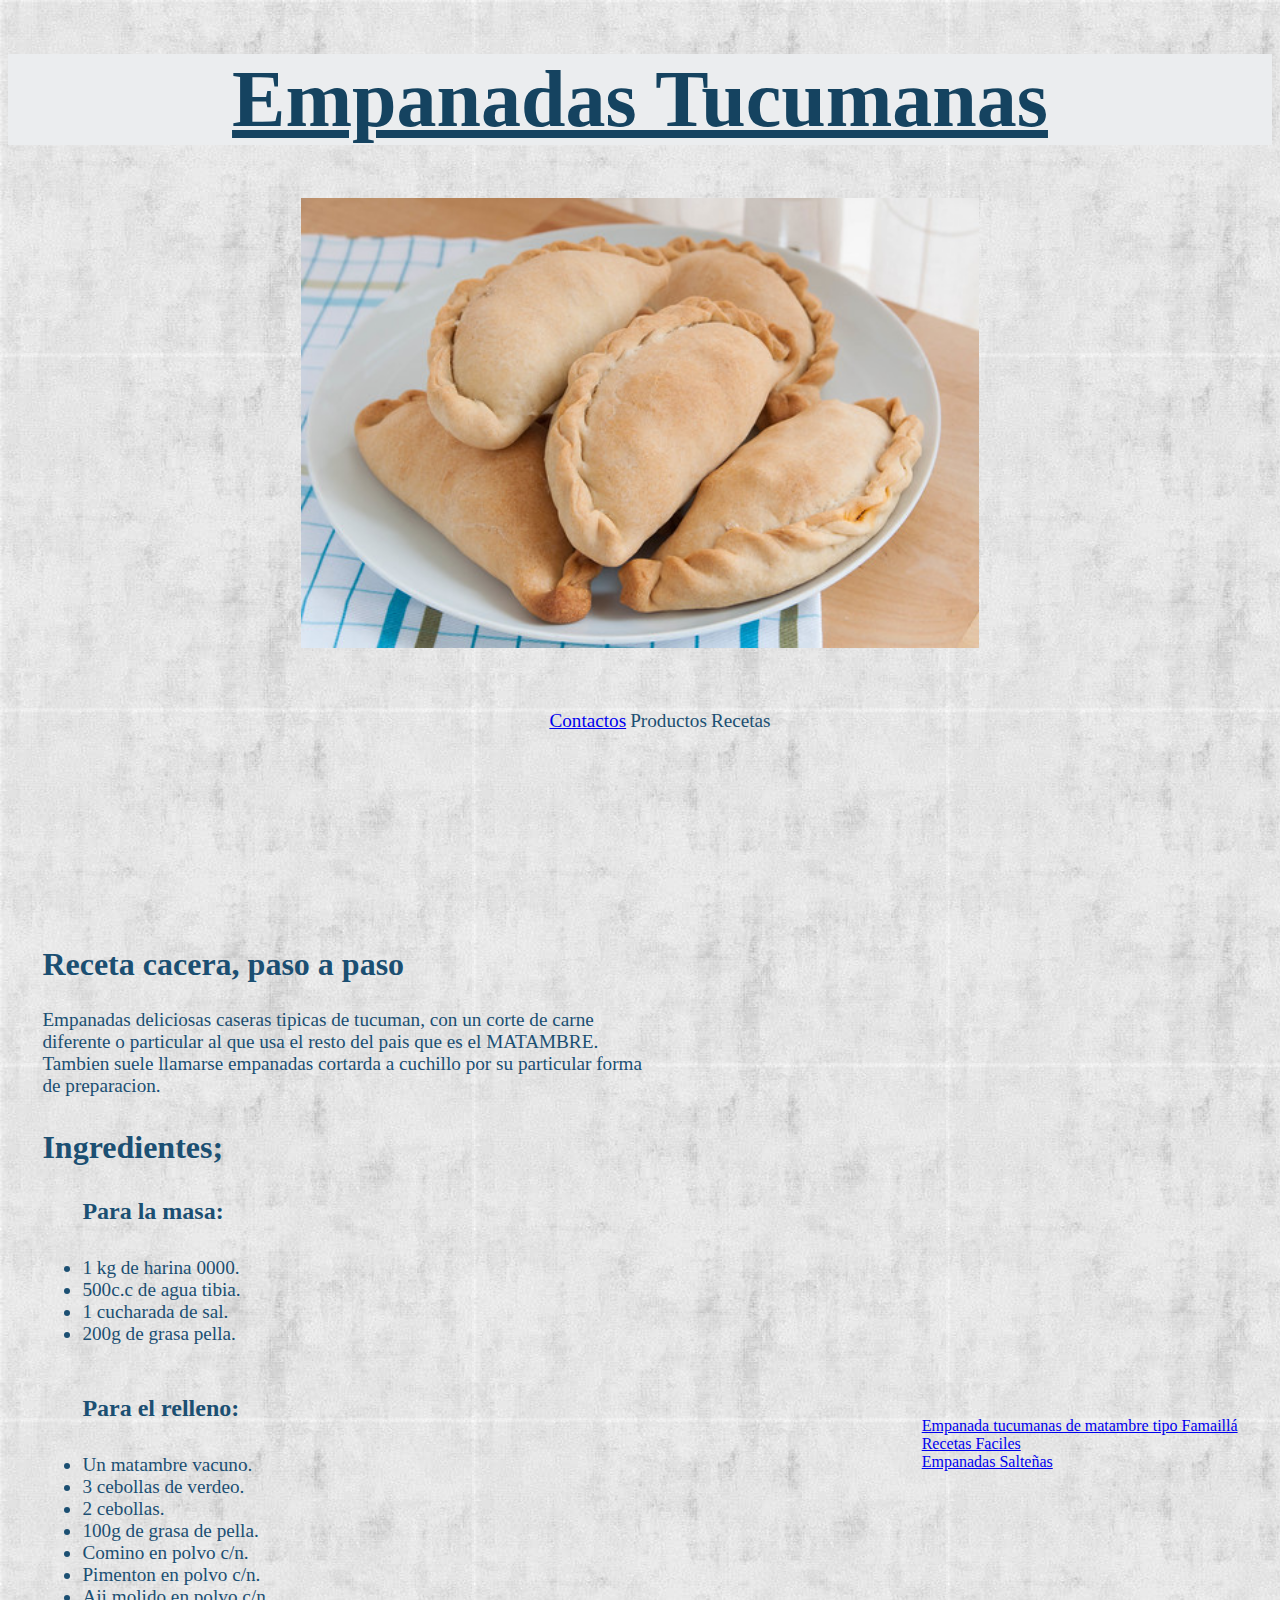
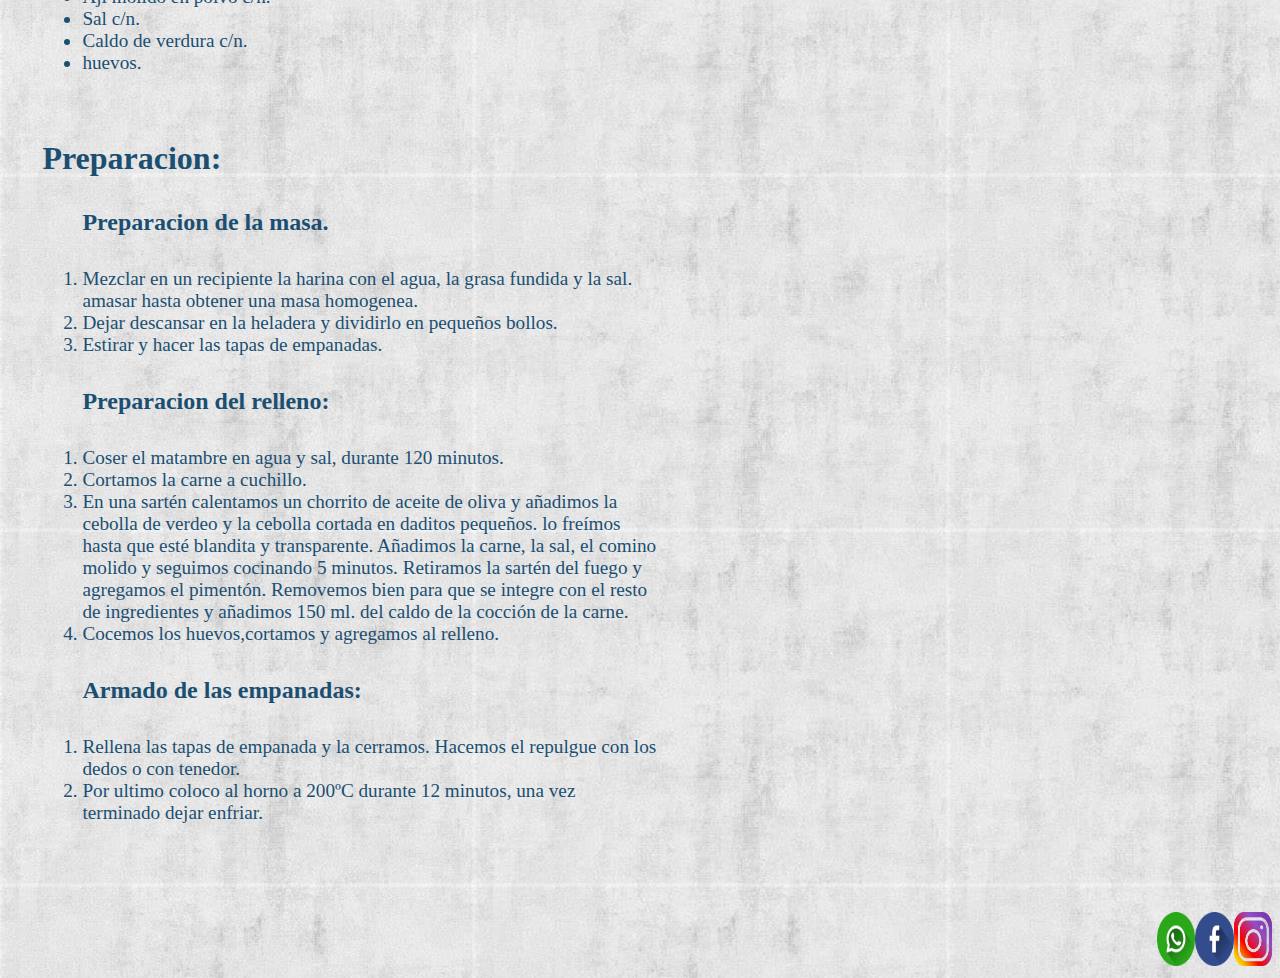
==== commit b449c3bd: "Add files via upload" ====
--- a/index.html
+++ b/index.html
@@ -4,7 +4,7 @@
   <meta charset="utf-8">
   <title>Empanadas tucumanas</title>
   <link rel="stylesheet" href="./css/estilo.css">
-  <meta name= viewport content="width=device-width;initial-sacle=1.0">
+  <meta name= viewport content="width=device-width,initial-scale=1.0">
 </head>
 <body>
   <header>
--- a/css/estilo.css
+++ b/css/estilo.css
@@ -2,72 +2,55 @@
   background-color:#D4EFDF;
   font-style: normal;
   border-color: red;
-  margin: 50px;
-  padding: 1%;
+}
+header
+ h1 {color:#154360;
+  background-color:#EBEDEF;
+  font-size:5rem;
+  text-decoration: underline;
+  text-align:center;}
+  .img1:hover {border-radius: 20%;width: 50%}
+  .img1 {min-width: 40vw; height: 50vh;margin:10px auto;
+    display:block;border: 3px solid:black}
+
+nav{height: 25vh;display:flex; justify-content: space-around;}
+    nav ul li {
+      display: inline-block;
+      font-size: 1,5em;}
+  a:hover {color:pink;text-align:center;background-color:violet}
+
+    .section-aside{display: flex;
+        justify-content: space-around;}
+section{width: 48vw;}
+
+  h2{color: #1B4F72;
+          font-size: 2rem;
+          font-weight: bolder;}
+  p { color:#1B4F72;
+            font-size: 1.2em}
+  h3 {color:#1B4F72;
+              font-size: 2em;float:center;}
+  h4 {color: #1B4F72;
+                font-size: 1.5em}
+  li {color: #1B4F72;
+                  font-size:1.2em;}
 
 
-}
-header
-h1 {color:#154360;
-  background-color:#EBEDEF;
-  font-size:70px;
-  text-decoration: underline;
-  text-align:center;}
-  .img1:hover {border-radius: 20%;border: 10px solid:black;width: 50%}
-  .img1 {min-width: 500px; height: 300px;margin:10px auto;
-    display:block;border: 3px solid:black}
+aside { width: 40vw;}
+  .iframe1 {width: 25vw;height: 25vh;margin:10px auto;
+            display:block;}
+  .iframe1:hover{width: 100%}
+  .iframe2{width:25vw;;height: 25vh;margin:10px auto;
+            display:block;}
+  .iframe2:hover{width: 100%;}
+  .a{width: auto;float: right;}
 
 
-
-nav { width: auto;}
-    nav ul li {
-      display: inline-block;
-      margin-left: 20%; margin-bottom: 2%;float: 50%;font-size: 20px;}
-      a:hover {float: auto;color:pink;text-align:center; background-color:violet}
-
-
-section
-      {width: 55%;float: left;
-        margin: 1%;
-        padding: 10px;
-        border: 3px solid:black;
-        box-sizing: border-box;
-        height: auto;
-        overflow: auto;}
-
-        h2{color: #1B4F72;
-          font-size: 30px;
-          font-weight: bolder;}
-        p { color:#1B4F72;
-            font-size: 20px}
-        h3 {color:#1B4F72;
-              font-size: 26px;float:center;}
-        h4 {color: #1B4F72;
-                font-size: 20px}
-        li {color: #1B4F72;
-                  font-size:17px}
-
-
-aside { width: 40%;float: left;
-        margin:1%;
-        padding: 10px;
-        border: 3px solid:black;
-        box-sizing: border-box;
-        height: auto;
-        overflow: auto;}
-
-      .iframe1 {width: 300px;height: 200px;margin:10px auto;
-                display:block;}
-      .iframe1:hover{width: 100%}
-      .iframe2{width:300px;;height: 200px;margin:10px auto;
-                      display:block;}
-      .iframe2:hover{width: 100%;}
-      .a{width: auto;float: right;}
-
-
-  footer {clear: both;}
-        .img2 {min-width: 50px;height: 50px;float:right;background-attachment: fixed;}
-        .contacto{float: left; font-size:17px;color: #0277BD}
+footer {clear: both;
+        display: flex;
+        justify-content: flex-end;  }
+  .img2 {width: 3vw;height: 6vh;}
+  .contacto{float: left; font-size:1.2em;color: #0277BD}
 
   form{width:400px;
-      background-color: #D7CCC8;color:#212121;}
+       background-color: #D7CCC8;color:#212121;}
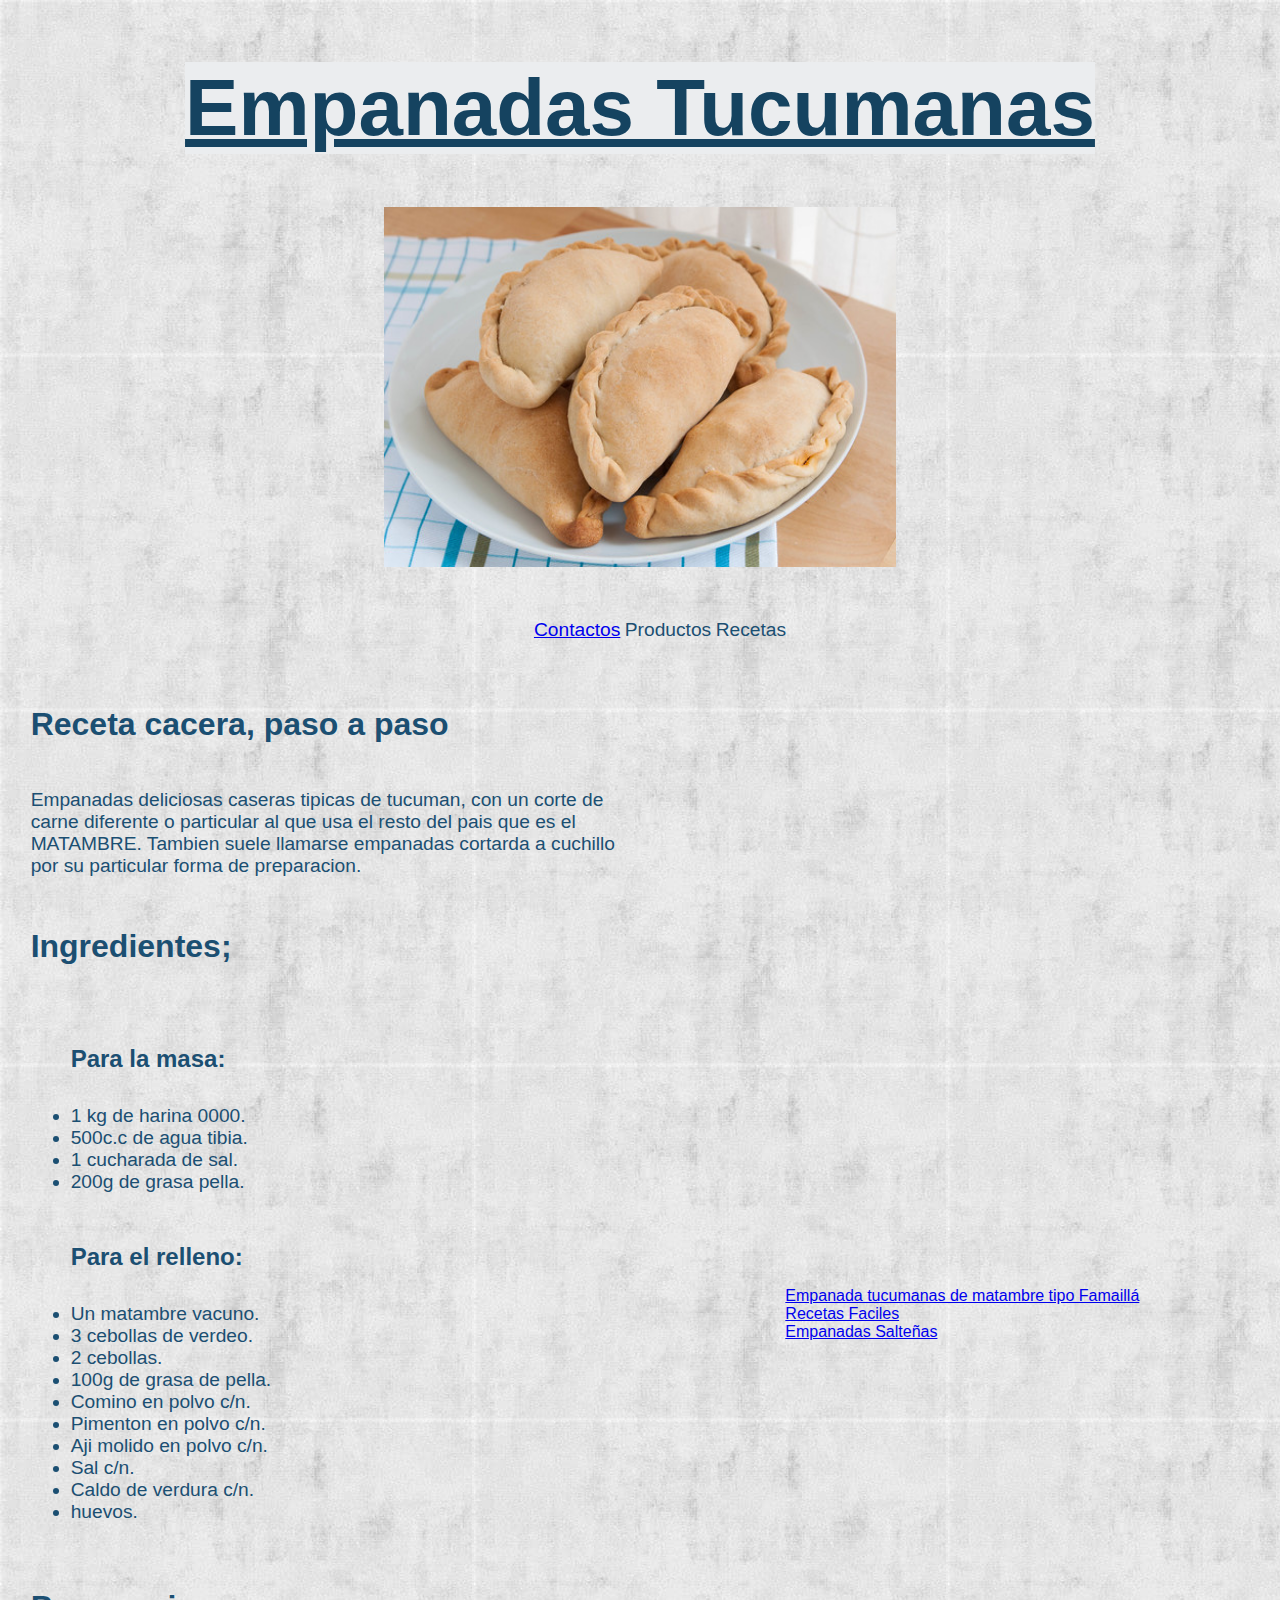
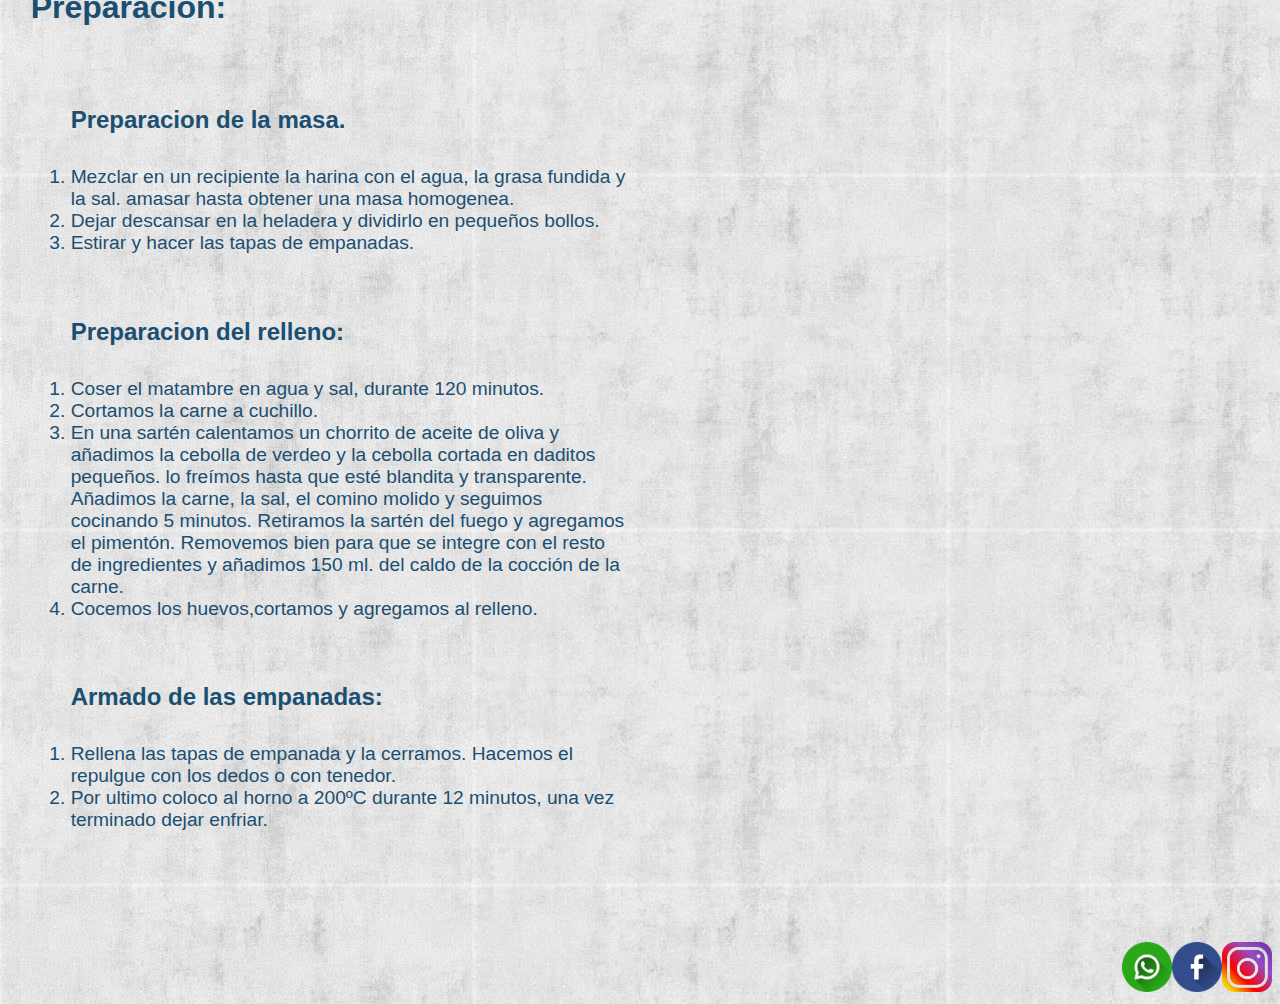
==== commit 9bb06b77: "Add files via upload" ====
--- a/index.html
+++ b/index.html
@@ -2,23 +2,31 @@
 <html lang="en" dir="ltr">
 <head>
   <meta charset="utf-8">
+  <meta name="viewport" content="width=device-width, initial-scale=1.0">
+  <meta name="description" content="Diferentes tipos de recetas">
+  <meta name="keywords" content="menu,preparacion,cocina">
+  <meta name="keywords" content="Milagros Alegre">
   <title>Empanadas tucumanas</title>
   <link rel="stylesheet" href="./css/estilo.css">
-  <meta name= viewport content="width=device-width,initial-scale=1.0">
+
 </head>
 <body>
   <header>
     <h1>Empanadas Tucumanas</h1>
-    <img class="img1"src="imagenes/empanada.jpg" alt="Imagen de empanadas">
+    <img class="imagen1"src="./imagenes/empanada.jpg" alt="Imagen de empanadas">
+    <img class="imagen2"src="./imagenes/empanada2.jpg" alt="">
   </header>
   <br><br>
 
   <nav>
-    <ul>
-      <li> <a href="contacto.html"target="blank">Contactos</a></li>
-      <li>Productos</li>
-      <li>Recetas</li>
-    </ul>
+    <div class="navegador">
+      <ul>
+        <li> <a href="contacto.html"target="blank">Contactos</a></li>
+        <li>Productos</li>
+        <li>Recetas</li>
+      </ul>
+    </div>
+
   </nav>
   <div class="section-aside">
     <section>
@@ -71,10 +79,15 @@
       </section>
 
       <aside>
-        <iframe class="iframe1"src="https://www.youtube.com/embed/rnDQJhDhXo0" title="YouTube video player" frameborder="0" allow="accelerometer; autoplay; clipboard-write; encrypted-media; gyroscope; picture-in-picture" allowfullscreen></iframe>
-        <iframe class="iframe2"src="https://www.google.com/maps/embed?pb=!1m18!1m12!1m3!1d113927.30717562452!2d-65.292634342418!3d-26.832688472022486!2m3!1f0!2f0!3f0!3m2!1i1024!2i768!4f13.1!3m3!1m2!1s0x94223792d6c56903%3A0xf88d5b92b5c56527!2sSan%20Miguel%20de%20Tucum%C3%A1n%2C%20Tucum%C3%A1n!5e0!3m2!1ses-419!2sar!4v1650241346299!5m2!1ses-419!2sar" width="600" height="450" style="border:0;" allowfullscreen="" loading="lazy" referrerpolicy="no-referrer-when-downgrade"></iframe>
-        <br>
-        <div class="a">
+        <img class="imagen3"src="./imagenes/empanada3.jpg" alt="">
+        <br><br>
+        <div class="iframe">
+          <iframe class="iframe1"src="https://www.youtube.com/embed/rnDQJhDhXo0" title="YouTube video player" frameborder="0" allow="accelerometer; autoplay; clipboard-write; encrypted-media; gyroscope; picture-in-picture" allowfullscreen></iframe>
+          <iframe class="iframe2"src="https://www.google.com/maps/embed?pb=!1m18!1m12!1m3!1d113927.30717562452!2d-65.292634342418!3d-26.832688472022486!2m3!1f0!2f0!3f0!3m2!1i1024!2i768!4f13.1!3m3!1m2!1s0x94223792d6c56903%3A0xf88d5b92b5c56527!2sSan%20Miguel%20de%20Tucum%C3%A1n%2C%20Tucum%C3%A1n!5e0!3m2!1ses-419!2sar!4v1650241346299!5m2!1ses-419!2sar" width="600" height="450" style="border:0;" allowfullscreen="" loading="lazy" referrerpolicy="no-referrer-when-downgrade"></iframe>
+        </div>
+        <br><br>
+
+        <div class="enlaces">
           <a href="https://cookpad.com/ar/recetas/115215-empanada-tucumanas-de-matambre-tipo-famailla"target="blank">Empanada tucumanas de matambre tipo Famaillá</a>
           <br>
           <a href="https://www.cocinafacil.com.mx/recetas/recetas-de-empanadas/"target="blank">Recetas Faciles</a>
--- a/css/estilo.css
+++ b/css/estilo.css
@@ -1,56 +1,113 @@
 body {background-image: url(../fondo/fon.jpg);
   background-color:#D4EFDF;
-  font-style: normal;
-  border-color: red;
-}
-header
+    border-color: red;}
+header{
+  display:flex;
+  flex-direction:column;
+  align-items: center;
+  justify-content:space-between;}
  h1 {color:#154360;
   background-color:#EBEDEF;
   font-size:5rem;
   text-decoration: underline;
-  text-align:center;}
-  .img1:hover {border-radius: 20%;width: 50%}
-  .img1 {min-width: 40vw; height: 50vh;margin:10px auto;
-    display:block;border: 3px solid:black}
+  text-align: center;
+  font-family: 'Montserrat', sans-serif;}
 
-nav{height: 25vh;display:flex; justify-content: space-around;}
+  .imagen1 {width: 40vw; height: 40vh;}
+  img:hover{border-radius: 20%;width: 50%;}
+
+
+.navegador{    display: inline-block;
+  display:flex;
+  flex-direction:column;
+  align-items: center;
+  justify-content:space-around;
+font-family: 'Lato', sans-serif;}
     nav ul li {
       display: inline-block;
       font-size: 1,5em;}
   a:hover {color:pink;text-align:center;background-color:violet}
 
     .section-aside{display: flex;
-        justify-content: space-around;}
-section{width: 48vw;}
+        justify-content: space-around;
+        flex-direction: row;
+      font-family: 'Open Sans', sans-serif;  }
+section{width: 50vw;
+  padding: 10px;
+ margin:1%;
+  display: flex;
+  flex-direction: column;
+  justify-content: space-between;}
 
   h2{color: #1B4F72;
           font-size: 2rem;
-          font-weight: bolder;}
+          font-weight: bolder;
+        }
   p { color:#1B4F72;
             font-size: 1.2em}
   h3 {color:#1B4F72;
-              font-size: 2em;float:center;}
+              font-size: 2em;}
   h4 {color: #1B4F72;
                 font-size: 1.5em}
   li {color: #1B4F72;
                   font-size:1.2em;}
 
 
-aside { width: 40vw;}
-  .iframe1 {width: 25vw;height: 25vh;margin:10px auto;
-            display:block;}
+aside { width: 50vw;
+  padding: 10px;
+  display: flex;
+  flex-direction: column;
+  align-items: center;
+
+}
+  .iframe1 {width: 30vw;height: 30vh;}
   .iframe1:hover{width: 100%}
-  .iframe2{width:25vw;;height: 25vh;margin:10px auto;
-            display:block;}
+  .iframe2{width:30vw;;height: 30vh;
+  }
   .iframe2:hover{width: 100%;}
-  .a{width: auto;float: right;}
+
 
 
 footer {clear: both;
         display: flex;
         justify-content: flex-end;  }
-  .img2 {width: 3vw;height: 6vh;}
+  .img2 {width: 50px;height: 50px;}
   .contacto{float: left; font-size:1.2em;color: #0277BD}
 
   form{width:400px;
        background-color: #D7CCC8;color:#212121;}
+
+    @media (max-width:600px){
+      h1 {font-size:3rem;
+        text-align: center;}
+     }
+     @media (max-width:600px) {
+   .section-aside{display: flex;
+       flex-direction: row;
+       align-items: stretch;
+       flex-wrap:wrap;}
+     }
+
+     @media (max-width:600px) {
+       .imagen1 {display: none;}
+     }
+     @media (min-width:600px) {
+       .imagen2{display: none;}
+     }
+       @media (max-width:600px) {
+         .iframe{display: flex;
+          flex-direction: row;
+            justify-content:space-around;}
+          }
+     @media (min-width:600px) {
+       .imagen3{display: none;}
+     }
+     @media (max-width:600px){
+       header {background-color:#D6DBDF; }
+     }
+     @media (max-width:1000px) {
+       .imagen1{width: 40vw; height: 30vh;}
+     }
+     @media(max-width:1000px){
+     .section-aside {font-size: 1.2rem;}
+     }
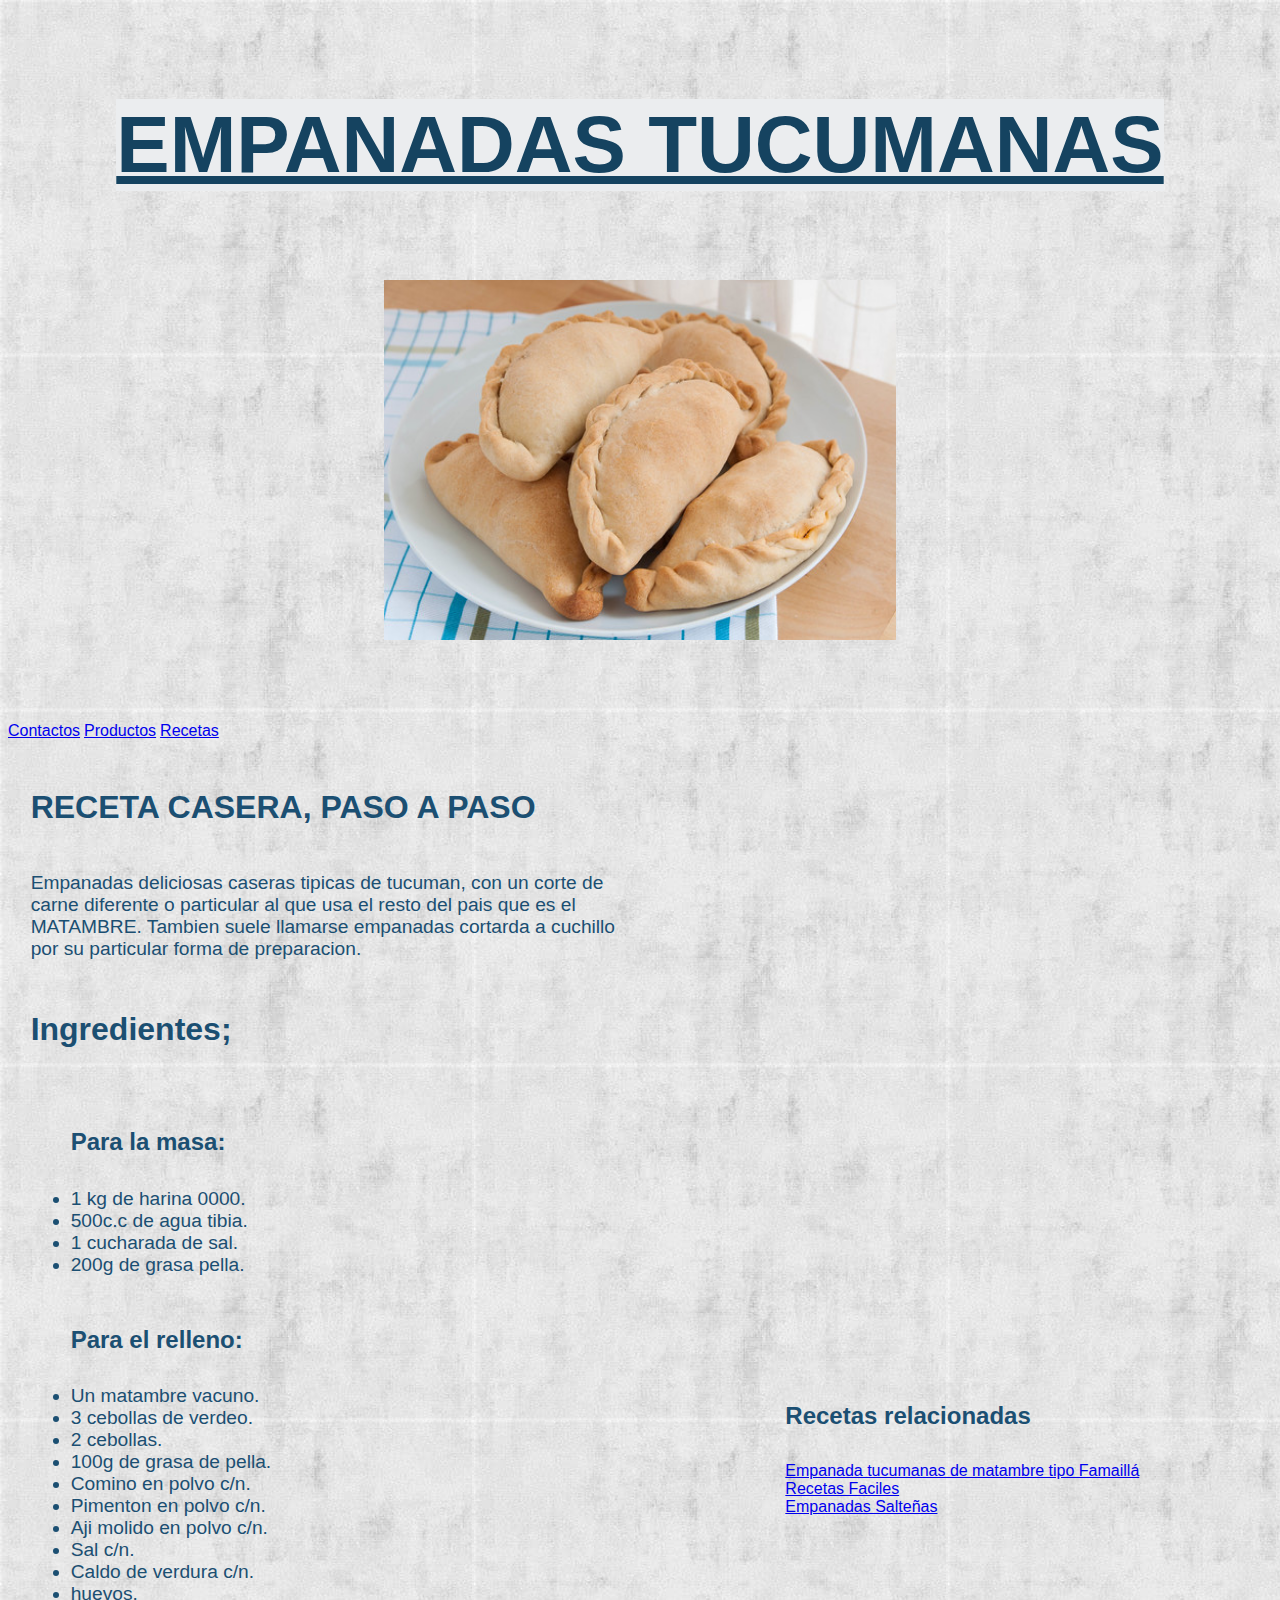
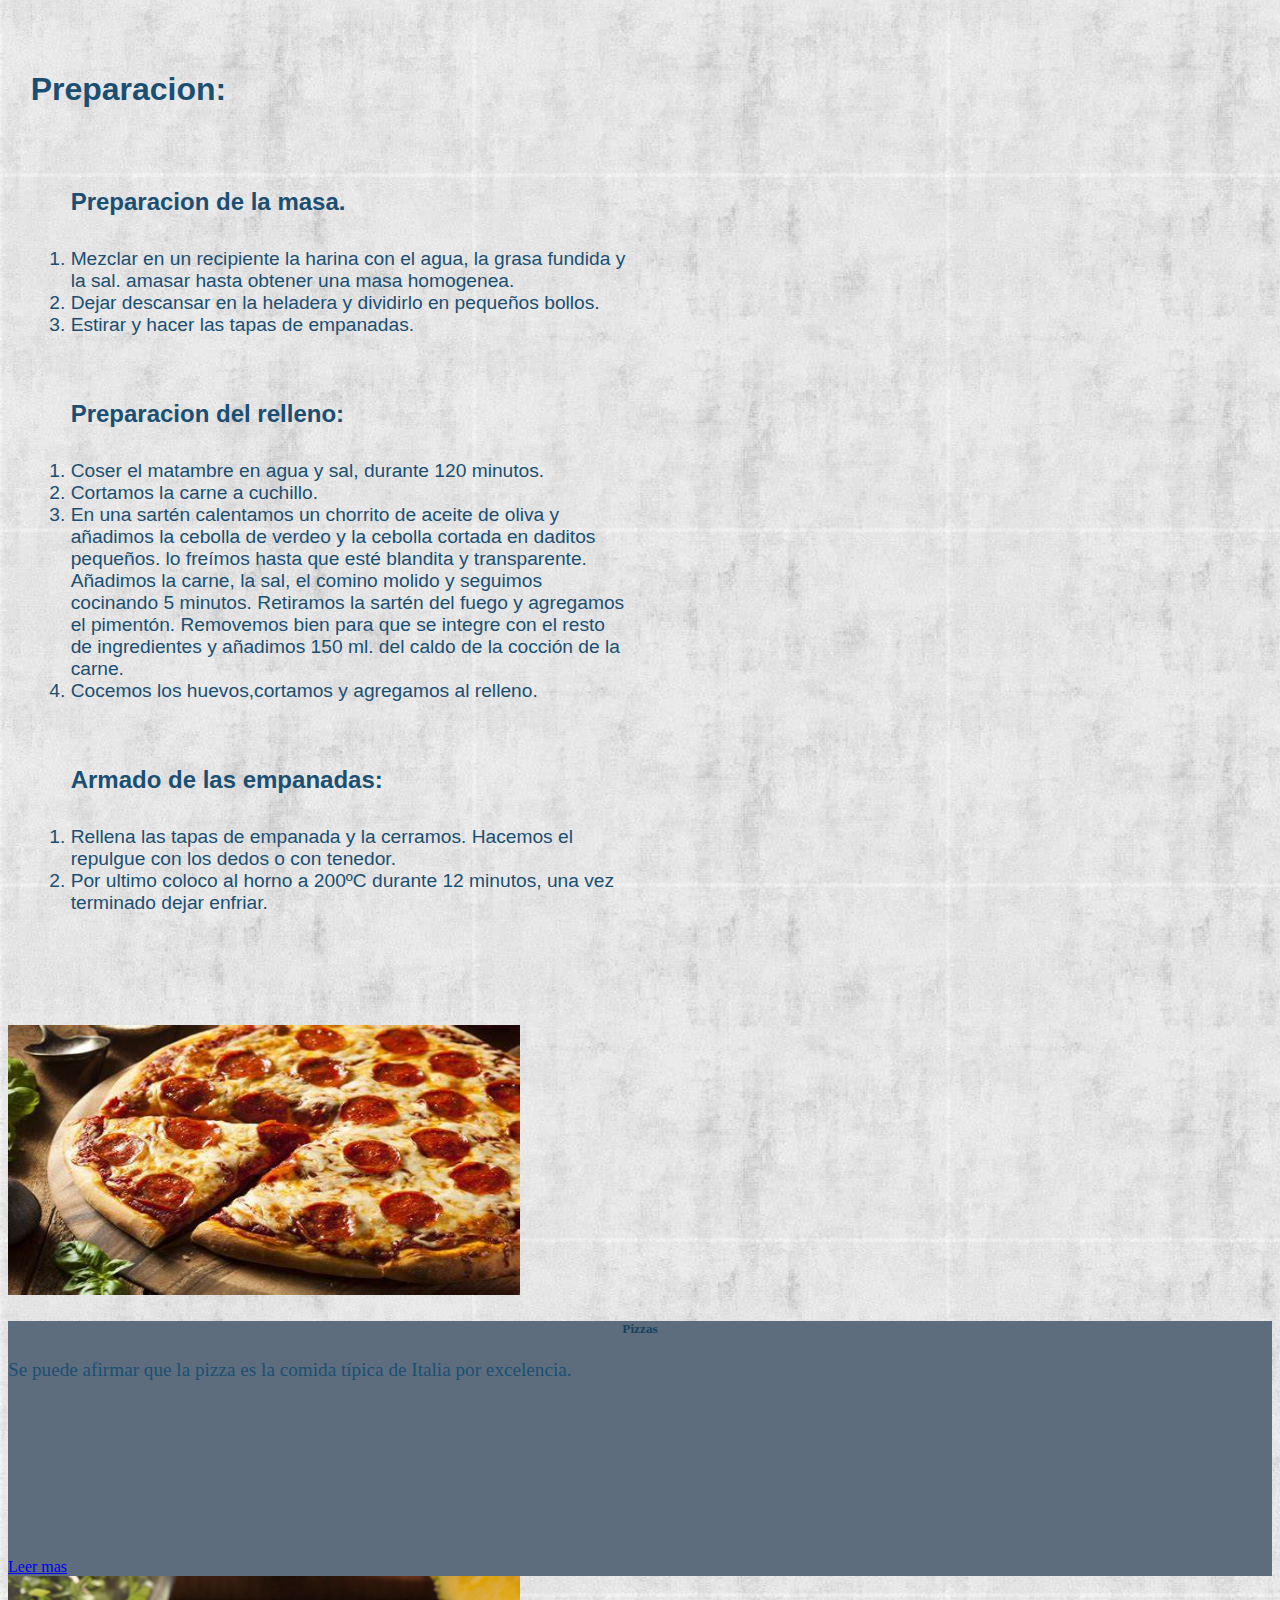
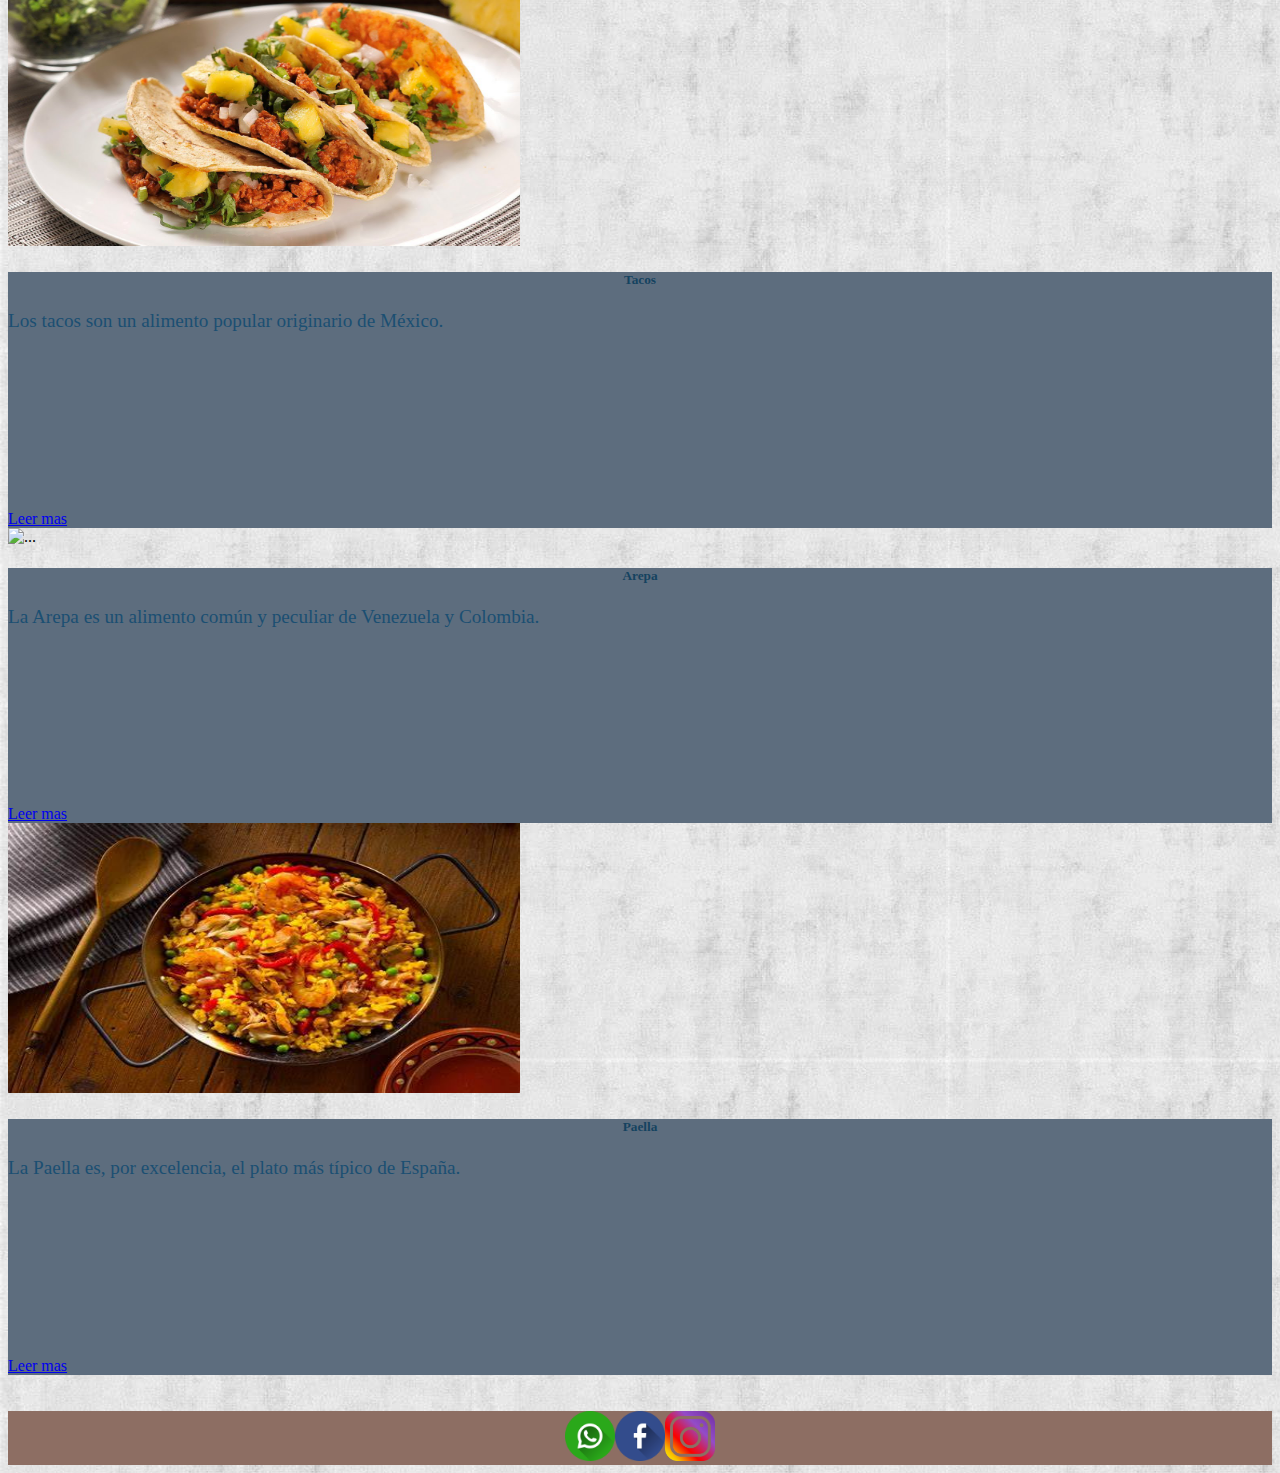
==== commit 55ee2737: "Add files via upload" ====
--- a/index.html
+++ b/index.html
@@ -7,30 +7,36 @@
   <meta name="keywords" content="menu,preparacion,cocina">
   <meta name="keywords" content="Milagros Alegre">
   <title>Empanadas tucumanas</title>
+  <!-- CSS only -->
+<link href="https://cdn.jsdelivr.net/npm/bootstrap@5.2.0-beta1/dist/css/bootstrap.min.css" rel="stylesheet" integrity="sha384-0evHe/X+R7YkIZDRvuzKMRqM+OrBnVFBL6DOitfPri4tjfHxaWutUpFmBp4vmVor" crossorigin="anonymous">
   <link rel="stylesheet" href="./css/estilo.css">
 
 </head>
 <body>
+
+
   <header>
-    <h1>Empanadas Tucumanas</h1>
+    <h1>EMPANADAS TUCUMANAS</h1>
+    <br><br>
     <img class="imagen1"src="./imagenes/empanada.jpg" alt="Imagen de empanadas">
     <img class="imagen2"src="./imagenes/empanada2.jpg" alt="">
   </header>
   <br><br>
 
   <nav>
-    <div class="navegador">
-      <ul>
-        <li> <a href="contacto.html"target="blank">Contactos</a></li>
-        <li>Productos</li>
-        <li>Recetas</li>
-      </ul>
-    </div>
+    <nav class="nav nav-pills nav-fill">
+      <a class="nav-link " aria-current="page" href="contacto.html"target="blank">Contactos</a>
+      <a class="nav-link " href=target="blank">Productos</a>
+      <a class="nav-link " href=target="blank">Recetas</a>
+
+
 
   </nav>
+
+
   <div class="section-aside">
     <section>
-      <h2>Receta cacera, paso a paso</h2>
+      <h2>RECETA CASERA, PASO A PASO</h2>
       <p>Empanadas deliciosas caseras tipicas de tucuman, con un corte de carne diferente o particular al que usa el resto del pais que es el MATAMBRE. Tambien suele llamarse empanadas cortarda a cuchillo por su particular forma de preparacion. </p>
       <h3>Ingredientes;</h3>
       <ul>
@@ -88,6 +94,7 @@
         <br><br>
 
         <div class="enlaces">
+            <h4 class="recetas relacionada">Recetas relacionadas</h4>
           <a href="https://cookpad.com/ar/recetas/115215-empanada-tucumanas-de-matambre-tipo-famailla"target="blank">Empanada tucumanas de matambre tipo Famaillá</a>
           <br>
           <a href="https://www.cocinafacil.com.mx/recetas/recetas-de-empanadas/"target="blank">Recetas Faciles</a>
@@ -99,12 +106,58 @@
 
     <br><br><br> <br>
     <footer>
-      <a href="#"><img class="img2" src="logo/whatsapp.jpg" alt="WhatsApp"></a>
-      <a href="#"> <img class="img2" src="logo/facebook.jpg" alt="facebook"></a>
-      <a href="#"><img class="img2" src="logo/instagram.jpg" alt="instagram"target="siguenos"></a>
+      <div class="container-fluid">
+        <div class="row">
+          <div class="col-sm-12 col-md-6 col-lg-3">
+            <img src="./imagenes/pizza.jpg" class="card-img-top" alt="...">
+            <div class="card-body">
+              <h5 class="card-title">Pizzas</h5>
+              <p class="card-text">Se puede afirmar que la pizza es la comida típica de Italia por excelencia.</p>
+              <a href="#" class="btn btn-primary">Leer mas</a>
+            </div>
+          </div>
+          <div class="col-sm-12 col-md-6 col-lg-3">
+            <img src="./imagenes/tacos.jpg" class="card-img-top" alt="...">
+            <div class="card-body">
+              <h5 class="card-title">Tacos</h5>
+              <p class="card-text">Los tacos son un alimento popular originario de México.</p>
+  <a href="#" class="btn btn-primary">Leer mas</a>
+          </div>
+          </div>
+          <div class="col-sm-12 col-md-6 col-lg-3">
+    <img src="./imagenes/arepa.jpg" class="card-img-top" alt="...">
+    <div class="card-body">
+      <h5 class="card-title">Arepa</h5>
+      <p class="card-text">La Arepa es un alimento común y peculiar de Venezuela y Colombia.</p>
+      <a href="#" class="btn btn-primary">Leer mas</a>
+    </div>
+  </div>
+
+<div class="col-sm-12 col-md-6 col-lg-3">
+<img src="./imagenes/paella.jpg" class="card-img-top" alt="...">
+<div class="card-body">
+<h5 class="card-title">Paella</h5>
+<p class="card-text">La Paella es, por excelencia, el plato más típico de España.</p>
+<a href="#" class="btn btn-primary">Leer mas</a>
+    </div>
+  </div>
+        </div>
+      </div>
+<br><br>
+<div class="redes">
+  <a href="#"><img class="img2" src="logo/whatsapp.jpg" alt="WhatsApp"></a>
+  <a href="#"> <img class="img2" src="logo/facebook.jpg" alt="facebook"></a>
+  <a href="#"><img class="img2" src="logo/instagram.jpg" alt="instagram"target="siguenos"></a>
+</div>
+
+
+
 
 
     </footer>
 
+
+    <!-- JavaScript Bundle with Popper -->
+    <script src="https://cdn.jsdelivr.net/npm/bootstrap@5.2.0-beta1/dist/js/bootstrap.bundle.min.js" integrity="sha384-pprn3073KE6tl6bjs2QrFaJGz5/SUsLqktiwsUTF55Jfv3qYSDhgCecCxMW52nD2" crossorigin="anonymous"></script>
   </body>
   </html>
--- a/css/estilo.css
+++ b/css/estilo.css
@@ -1,7 +1,9 @@
 body {background-image: url(../fondo/fon.jpg);
   background-color:#D4EFDF;
     border-color: red;}
-header{
+header{  padding: 20px;
+ margin:2%;
+
   display:flex;
   flex-direction:column;
   align-items: center;
@@ -14,19 +16,17 @@
   font-family: 'Montserrat', sans-serif;}
 
   .imagen1 {width: 40vw; height: 40vh;}
-  img:hover{border-radius: 20%;width: 50%;}
-
-
-.navegador{    display: inline-block;
+  .imagen1 :hover{border-radius: 20%;width: 50%;}
+ .navegador{    display: inline-block;
   display:flex;
   flex-direction:column;
   align-items: center;
   justify-content:space-around;
-font-family: 'Lato', sans-serif;}
-    nav ul li {
-      display: inline-block;
+}
+
+  .nav-link {font-family: 'Lato', sans-serif;
       font-size: 1,5em;}
-  a:hover {color:pink;text-align:center;background-color:violet}
+
 
     .section-aside{display: flex;
         justify-content: space-around;
@@ -38,8 +38,7 @@
   display: flex;
   flex-direction: column;
   justify-content: space-between;}
-
-  h2{color: #1B4F72;
+ h2{color: #1B4F72;
           font-size: 2rem;
           font-weight: bolder;
         }
@@ -58,19 +57,22 @@
   display: flex;
   flex-direction: column;
   align-items: center;
+ ;
 
 }
   .iframe1 {width: 30vw;height: 30vh;}
   .iframe1:hover{width: 100%}
-  .iframe2{width:30vw;;height: 30vh;
+  .iframe2{width:30vw;height: 30vh;
   }
   .iframe2:hover{width: 100%;}
 
 
 
-footer {clear: both;
+.redes {clear: both;
         display: flex;
-        justify-content: flex-end;  }
+        justify-content: center;
+      background-color: #8D6E63;
+    }
   .img2 {width: 50px;height: 50px;}
   .contacto{float: left; font-size:1.2em;color: #0277BD}
 
@@ -111,3 +113,8 @@
      @media(max-width:1000px){
      .section-aside {font-size: 1.2rem;}
      }
+
+     img{width: 40vw;height: 30vh;}
+   .card-body {background-color: #5D6D7E;}
+   .card-title {color: #154360;text-align: center;}
+   .card-text {width: auto;;height: 20vh;}
